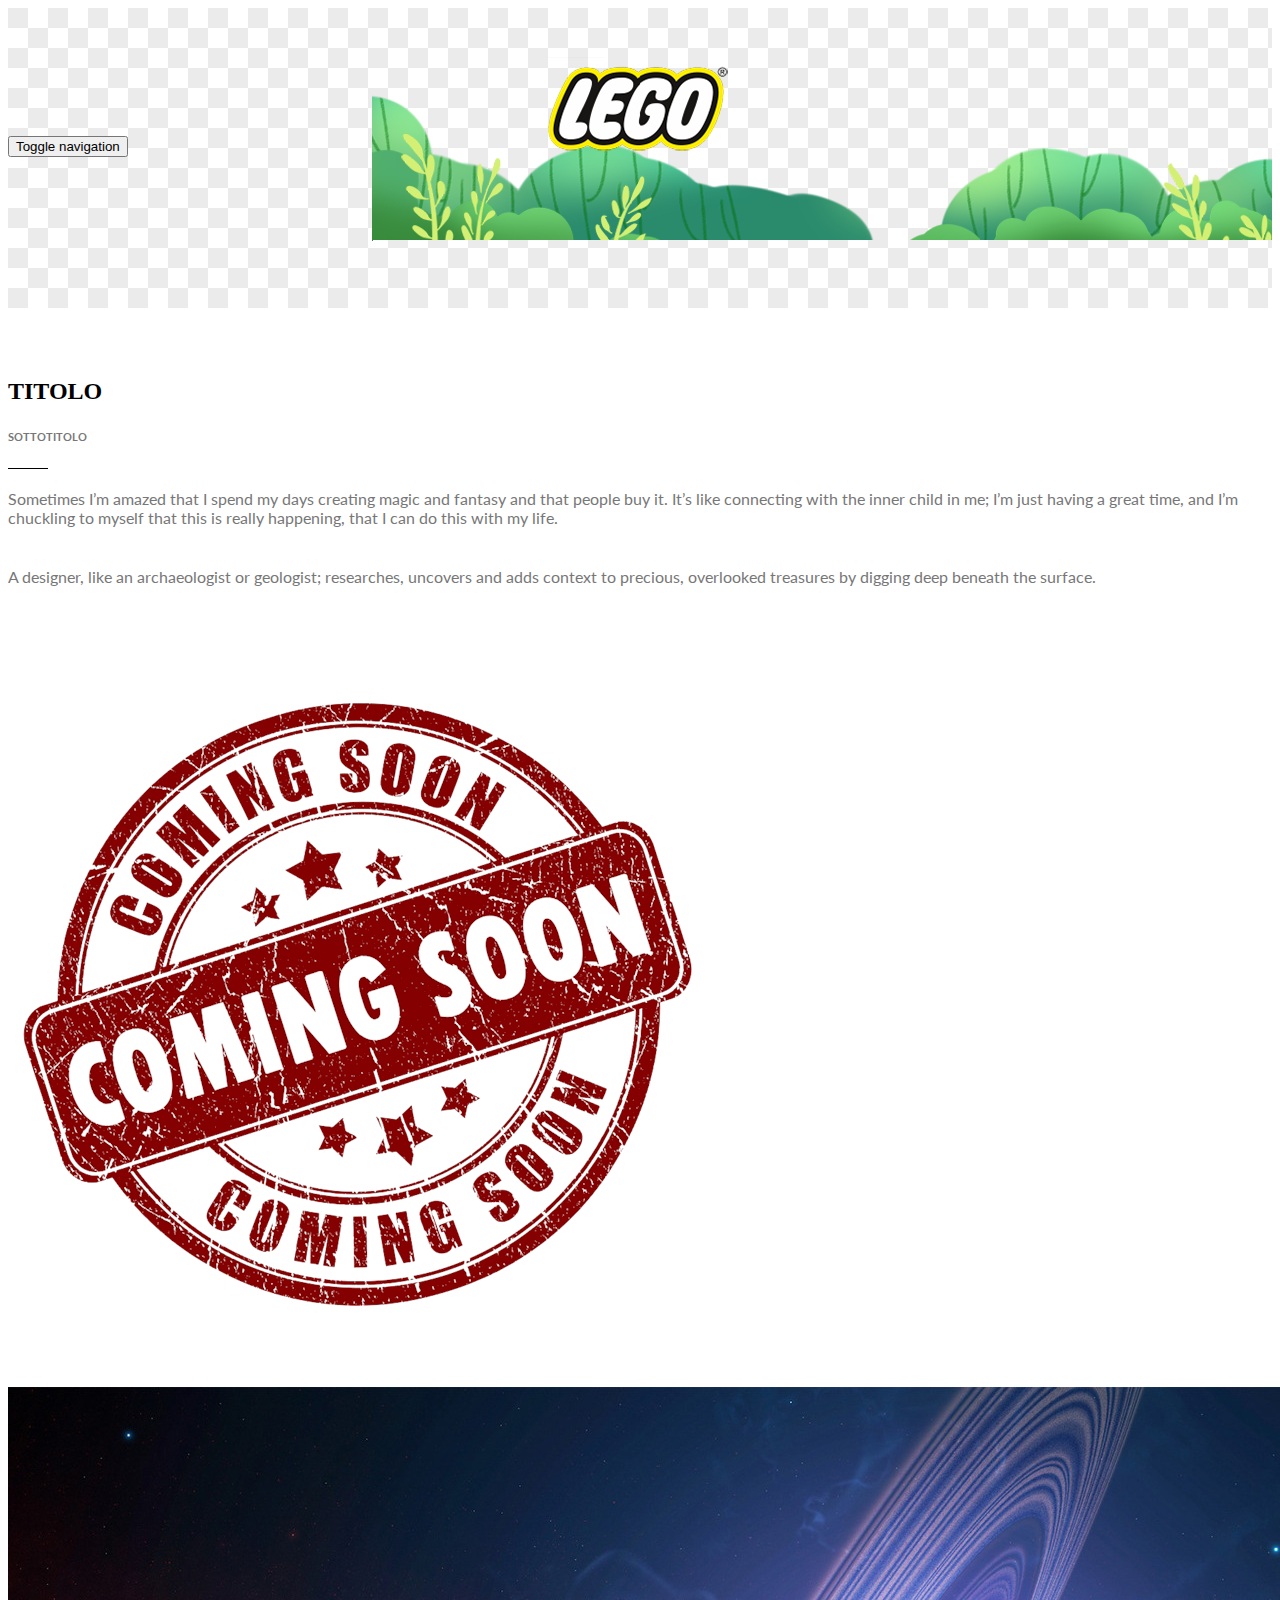
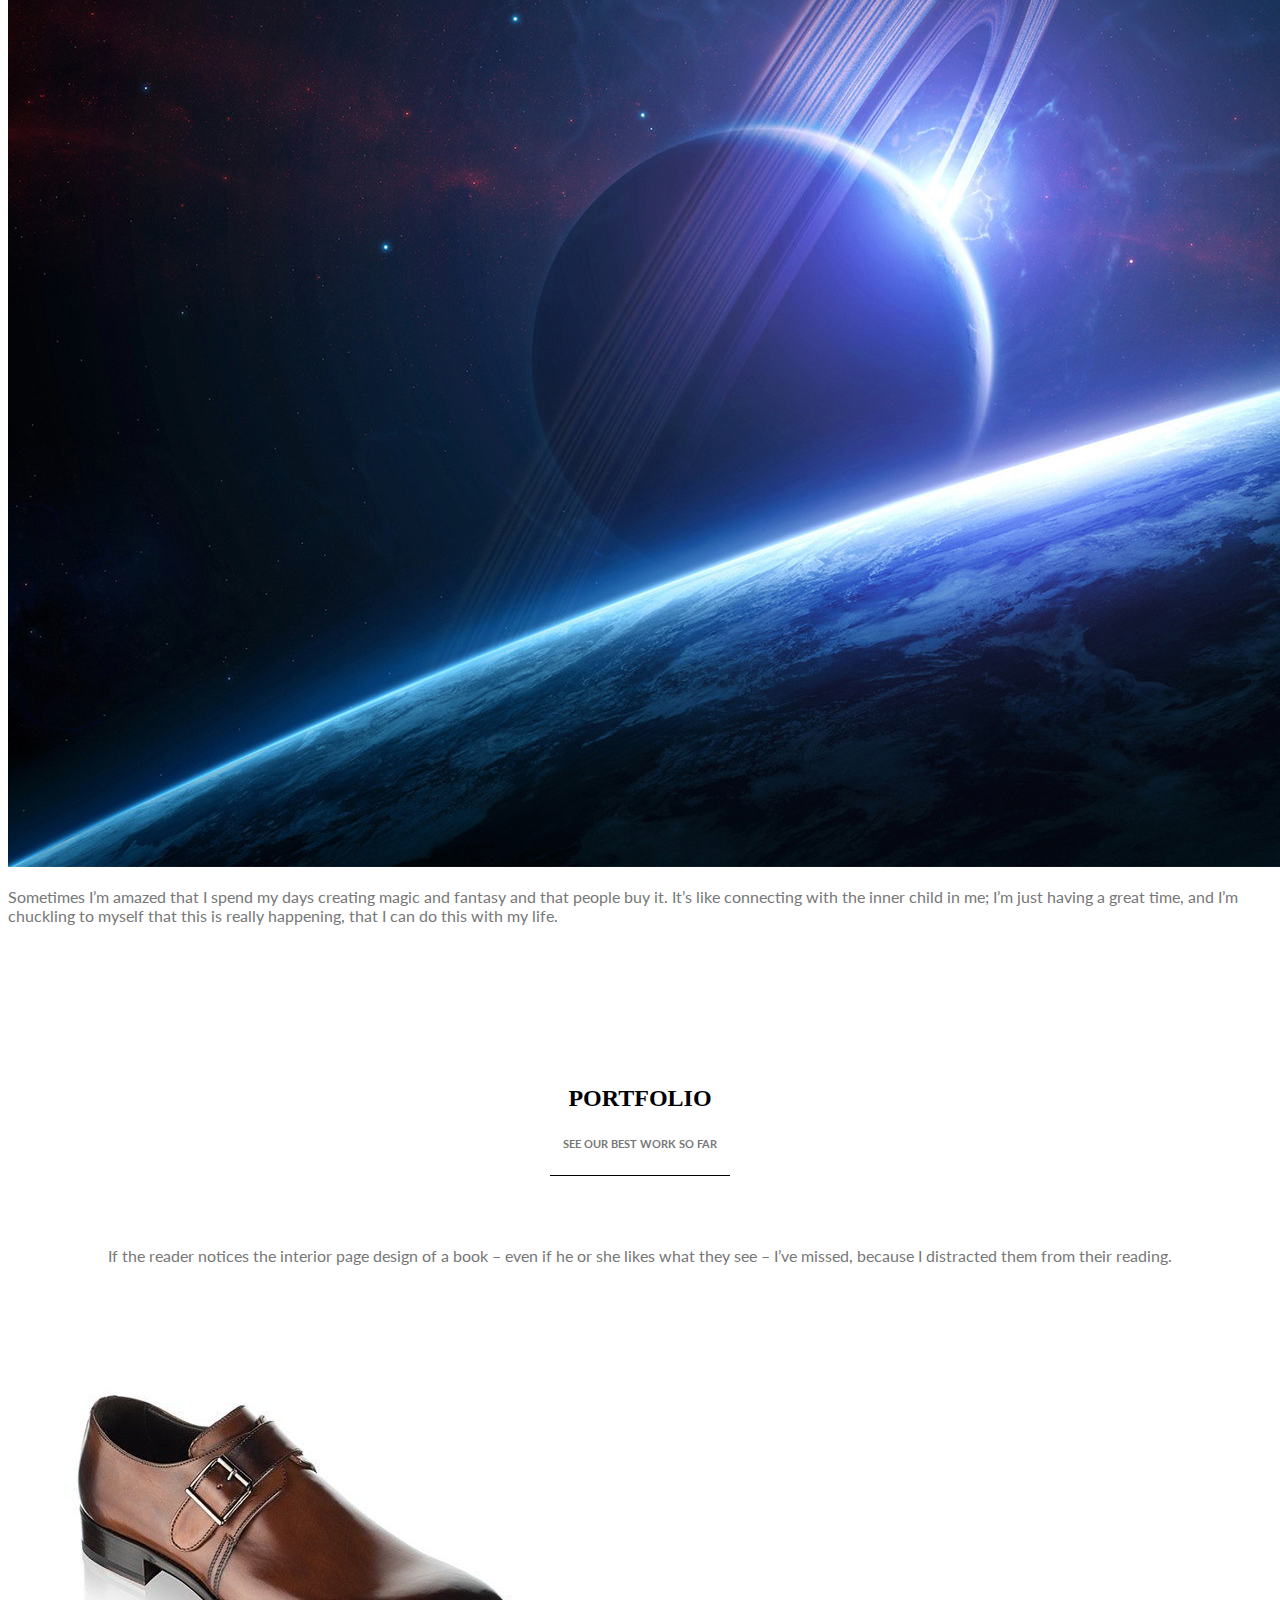
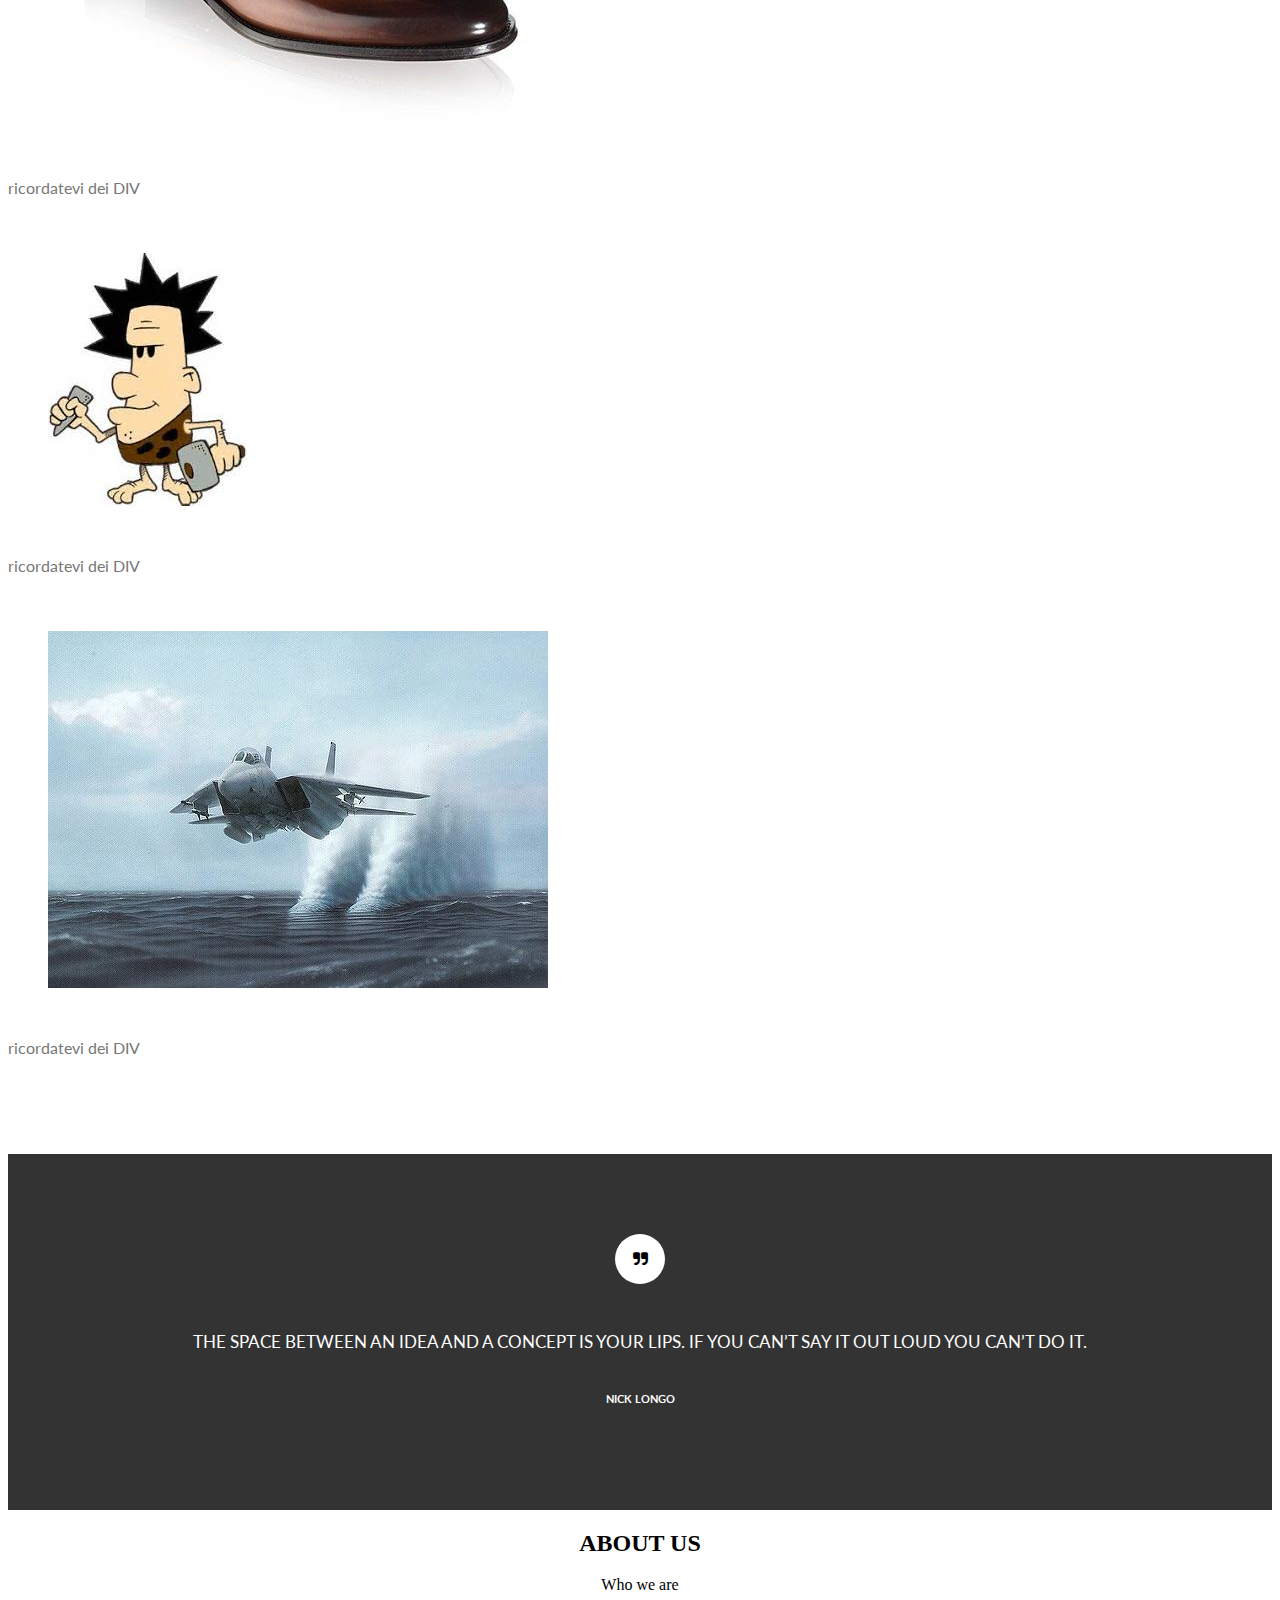
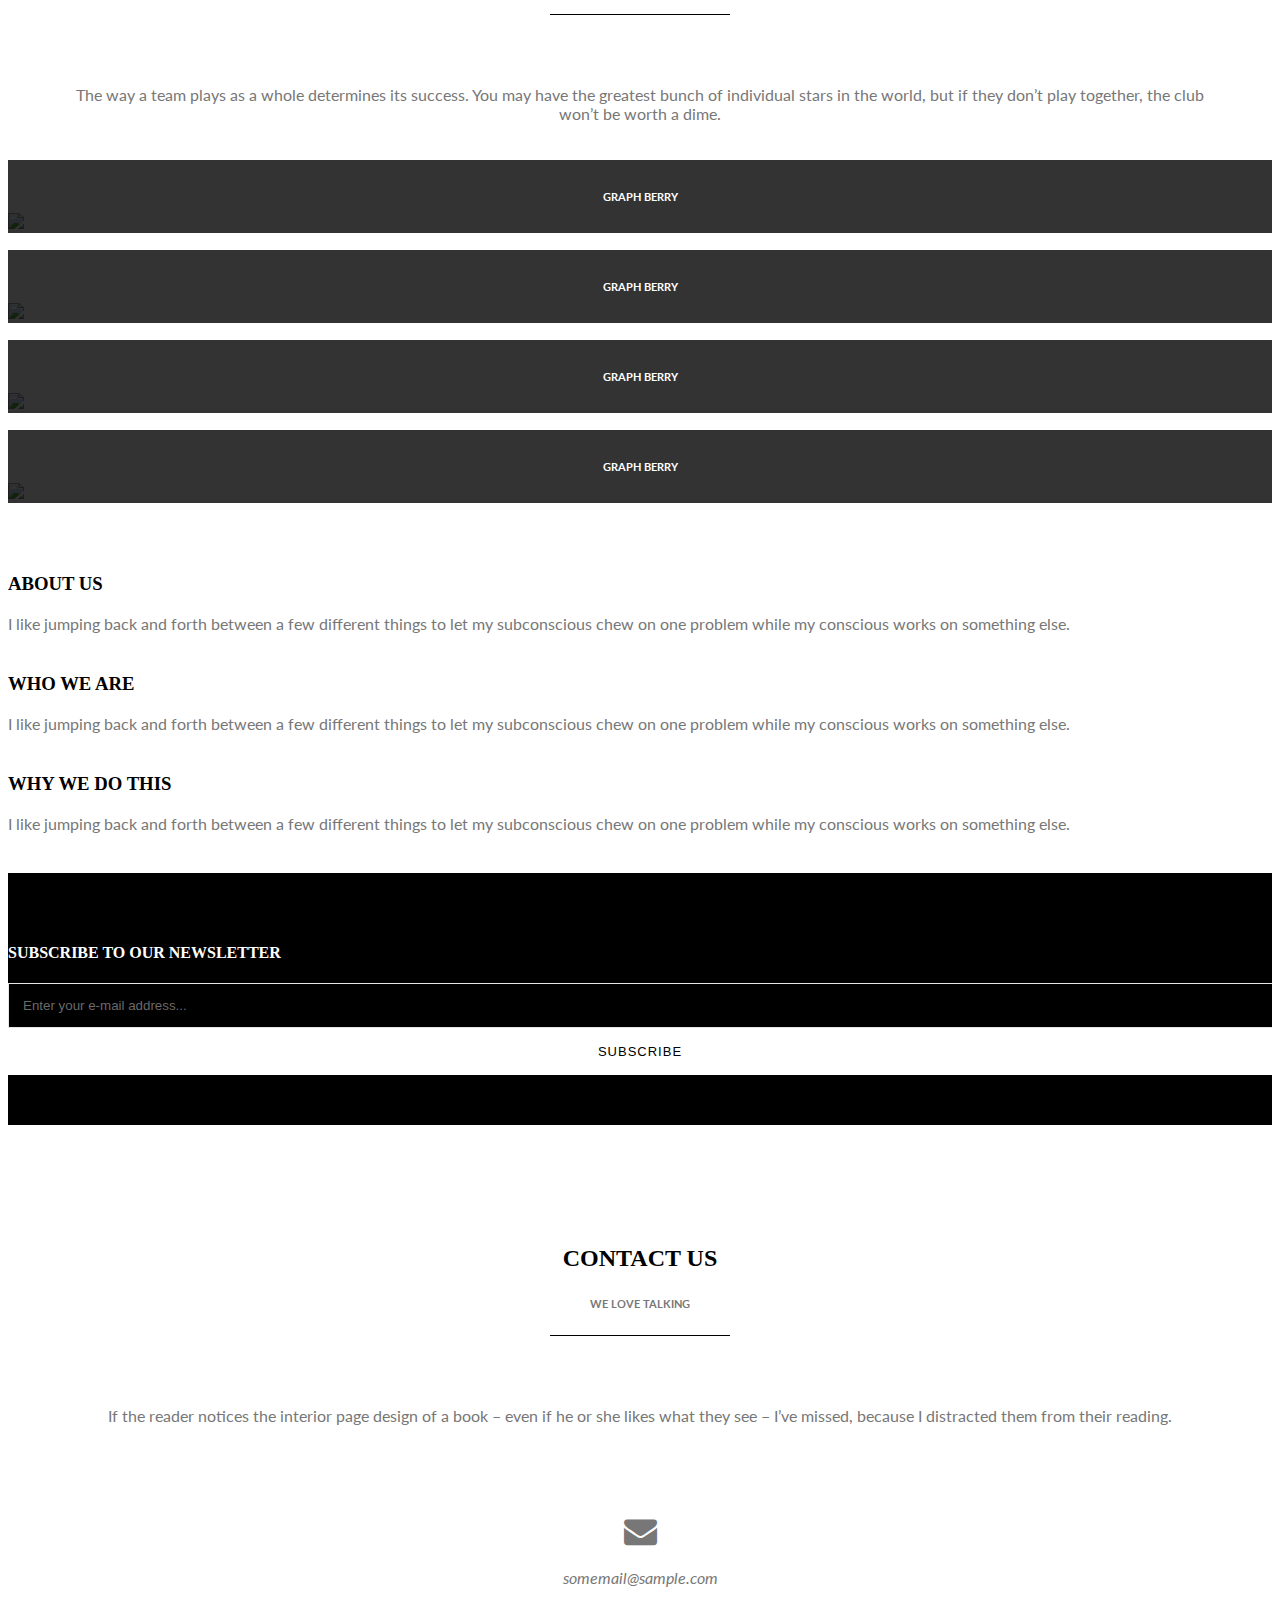
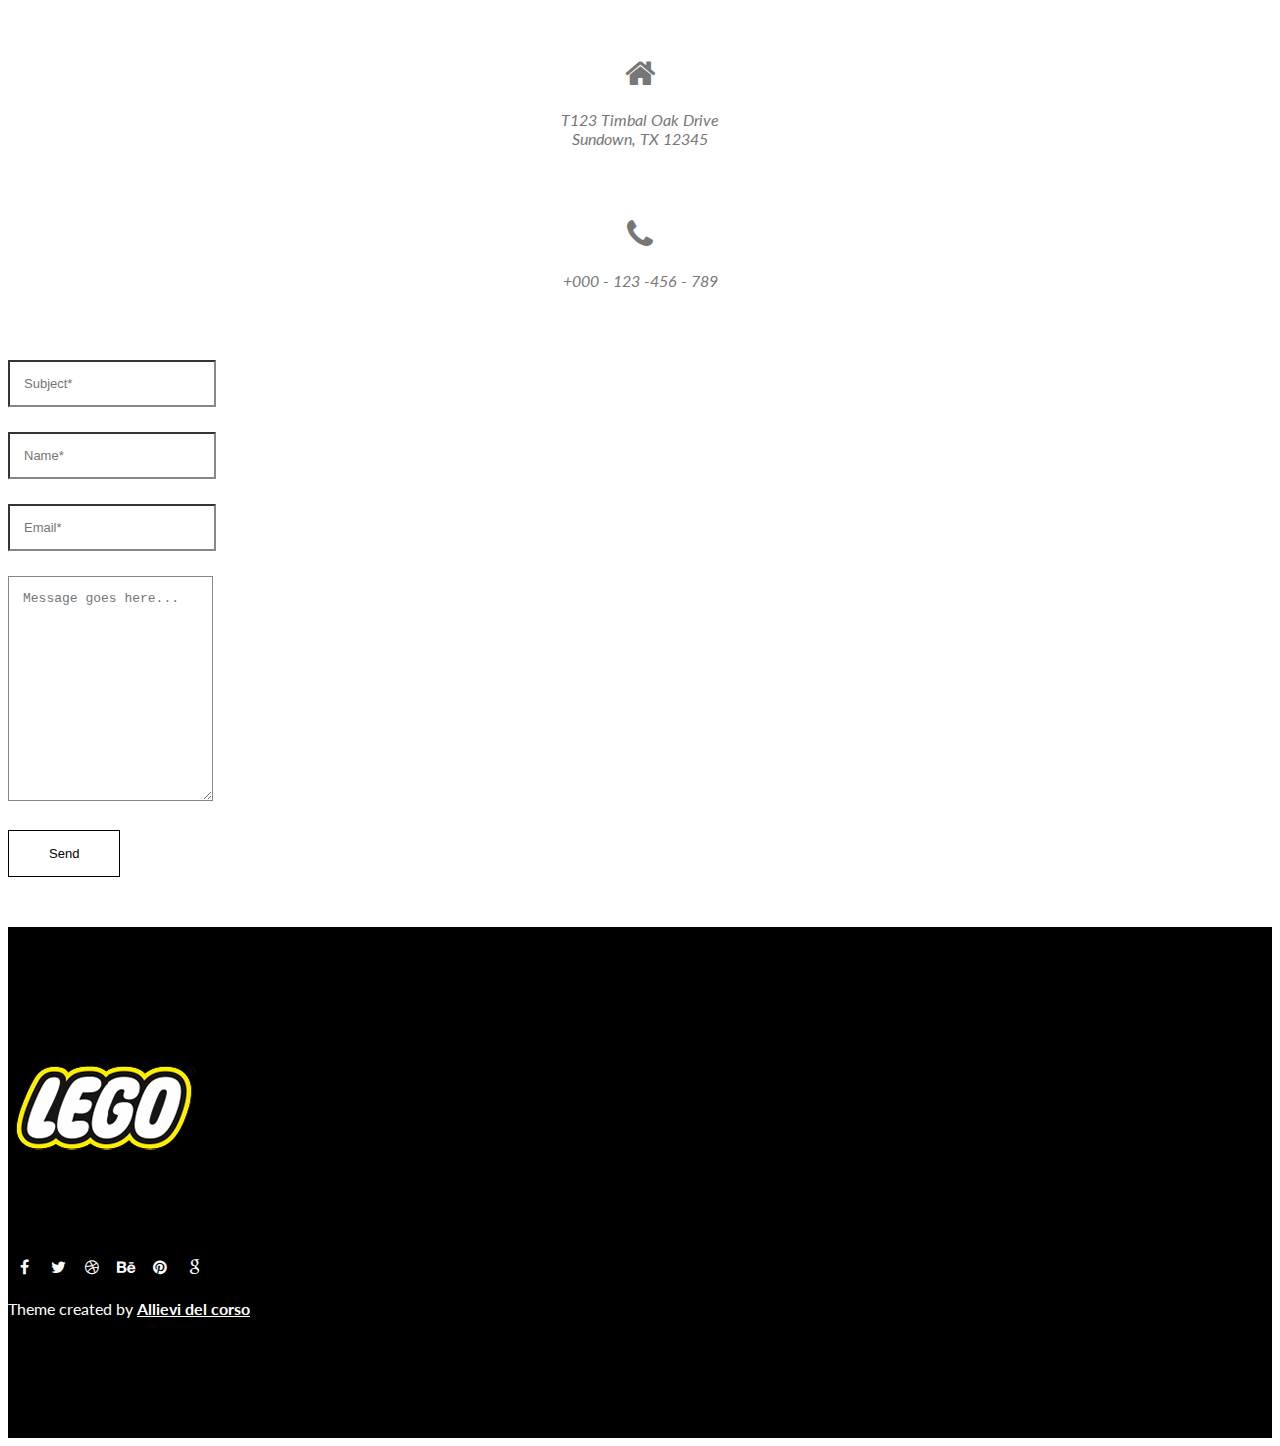
==== ew_website/index.html @ 73bfd992 "Add files via upload" ====
<!--
 * Design by Corso Esperto WEB
 * Author: allievi del corso
 * Author URL: #
 * License: http://graphberry.com/pages/license
-->
<!DOCTYPE html>
<html lang="en">
<head>

  <!-- Basic Page Needs
  –––––––––––––––––––––––––––––––––––––––––––––––––– -->
    <title>EW - Esperto WEB</title>
  <meta charset="utf-8">
    <meta http-equiv="X-UA-Compatible" content="IE=edge">
	<meta name="viewport" content="width=device-width, initial-scale=1">
    <meta name="description" content="Free singlepage web template created by Corso WEB">
    <meta name="keywords" content="HTML5, Bootstrap 3, CSS3, javascript, PHP, Responsive, Mobile">
    <meta name="author" content="#"/>
  <link rel="stylesheet" href="https://maxcdn.bootstrapcdn.com/bootstrap/3.3.5/css/bootstrap.min.css" integrity="sha512-dTfge/zgoMYpP7QbHy4gWMEGsbsdZeCXz7irItjcC3sPUFtf0kuFbDz/ixG7ArTxmDjLXDmezHubeNikyKGVyQ==" crossorigin="anonymous">
    <link href='http://fonts.googleapis.com/css?family=Lato' rel='stylesheet' type='text/css'>
    <link rel="stylesheet" type="text/css" href="css/font-awesome.css">
    <link rel="stylesheet" type="text/css" href="css/magnific-popup.css">
    <link rel="stylesheet" type="text/css" href="css/style.css">
  <!-- Favicon
  –––––––––––––––––––––––––––––––––––––––––––––––––– -->
  <link rel="icon" type="image/png" href="images/favicon.png">

</head>
<body>
<header>
    <nav class="navbar navbar-fixed-top" id="header-nav">
  <div class="container-fluid">
    <div class="navbar-header">
        <a class="navbar-brand" href="#">
            <img src="images/logo.png" alt="logo" />
        </a>
    </div>
    <div class="primary-menu">
        <button type="button" class="navbar-toggle collapsed" data-toggle="collapse" data-target="#navbar" aria-expanded="false" aria-controls="navbar">
                <span class="sr-only">Toggle navigation</span>
                <span class="icon-bar"></span>
                <span class="icon-bar"></span>
                <span class="icon-bar"></span>
        </button>
        <div id="navbar" class="navbar-collapse collapse">
             <ul class="nav navbar-nav">
                <li><a data-scroll href="#">Home</a></li>
                <li><a data-scroll href="#portfolio">corso</a></li>
                <li><a data-scroll href="#about">argomenti</a></li>
                <li><a data-scroll href="#contact">la classe</a></li>
				<li><a data-scroll href="#contact">palermocorsi</a></li>
            </ul>
        </div>
    </div>
    
  </div>
</nav> 
</header>
  <!-- Primary Page Layout
  –––––––––––––––––––––––––––––––––––––––––––––––––– -->
  <div class="container">
    <section id="about" class="no-padding">
    <div class="container">
        <div class="row">
            <div class="col-md-6 section-text">
                <div class="title title-left">
                    <h2>TITOLO</h2>
                    <h6>sottotitolo</h6>
                    <div class="divider divider-sm"></div>
                </div>
					<p>Sometimes I’m amazed that I spend my days creating magic and fantasy and that people buy it. It’s like connecting with the inner child in me; I’m just having a great time, and I’m chuckling to myself that this is really happening, that I can do this with my life.</p>
					<p>A designer, like an archaeologist or geologist; researches, uncovers and adds context to precious, overlooked treasures by digging deep beneath the surface.</p>
                </div>
            <div class="col-md-6">
                <img src="images/image01.png" class="img-responsive">
            </div>
        </div>
    </div>
</section>
<section>
<img src="images/image02.jpg" class="img-responsive">
<p>Sometimes I’m amazed that I spend my days creating magic and fantasy and that people buy it. It’s like connecting with the inner child in me; I’m just having a great time, and I’m chuckling to myself that this is really happening, that I can do this with my life.</p>
</section>
<section class="portfolio" id="portfolio">
    <div class="col-md-8 col-md-offset-2">
        <div class="title text-center">
            <h2>Portfolio</h2>
            <h6>See our best work so far</h6>
            <div class="divider divider-lg"></div>
            <p>If the reader notices the interior page design of a book – even if he or she likes what they see – I’ve missed, because I distracted them from their reading.</p>
        </div>
    </div>
    <div class="container" id="portfolio-grid">
        <div class="row">
            <figure class="mix all devices col-md-4 col-sm-6" >
                <img class="img-responsive" src="images/image03.jpg" alt="" />
            </figure>
			<p>ricordatevi dei DIV</p>
            <figure class="mix all frames col-md-4 col-sm-6" >
                <img class="img-responsive" src="images/image04.jpg" alt="" />
            </figure>
            <p>ricordatevi dei DIV</p>
			<figure class="mix all templates col-md-4 col-sm-6" >
                <img class="img-responsive" src="images/image05.jpg" alt="" />
            </figure>
			<p>ricordatevi dei DIV</p>
        </div>
    </div>
</section>
<section id="about">
    <div class="testimonial">
        <div class="mask">
            <div class="container">
                <div class="row">
                    <div class="col-md-8 col-md-offset-2">
                        <div class="single-testimonial">
                            <i class="fa fa-quote-right"></i>
                            <p>The space between an idea and a concept is your lips. If you can’t say it out loud you can’t do it.</p>
                            <h6>NICK LONGO </h6>
                        </div>  
                    </div> 
                </div>
            </div>
        </div>
    </div>
    <div class="container">
        <div class="row">
            <div class="col-md-8 col-md-offset-2">
                <div class="title">
                    <h2>About us</h2>
                    <span>Who we are</span>
                    <div class="divider divider-lg"></div>
                    <p>The way a team plays as a whole determines its success. You may have the greatest bunch of individual stars in the world, but if they don’t play together, the club won’t be worth a dime.</p>
                </div>
            </div>
        </div>
        <div class="row team">
            <div class="col-md-3 col-sm-6">
                <div class="team-member">
                    <img src="img/team/img1.jpg" class="img-responsive">
                    <h6>Graph Berry</h6>
                </div>
            </div>
            <div class="col-md-3 col-sm-6">
                <div class="team-member">
                    <img src="img/team/img2.jpg" class="img-responsive">
                    <h6>Graph Berry</h6>
                </div>
            </div>
            <div class="col-md-3 col-sm-6">
                <div class="team-member">
                    <img src="img/team/img3.jpg" class="img-responsive">
                    <h6>Graph Berry</h6>
                </div>
            </div>
            <div class="col-md-3 col-sm-6">
                <div class="team-member">
                    <img src="img/team/img4.jpg" class="img-responsive">
                    <h6>Graph Berry</h6>
                </div>
            </div>
        </div>
        <div class="row">
            <div class="col-md-4">
                <h3>About Us</h3>
                <p>I like jumping back and forth between a few different things to let my subconscious chew on one problem while my conscious works on something else.</p>
            </div>
            <div class="col-md-4">
                <h3>Who We Are</h3>
                <p>I like jumping back and forth between a few different things to let my subconscious chew on one problem while my conscious works on something else.</p>
            </div>
            <div class="col-md-4">
                <h3>Why We Do This</h3>
                <p>I like jumping back and forth between a few different things to let my subconscious chew on one problem while my conscious works on something else.</p>
            </div>
        </div>
    </div>
    <div class="call-to-action">
        <div class="container">
            <div class="row">
                <div class="col-md-10 col-md-offset-1">
                    <h4>Subscribe to our newsletter</h4>
                    <div class="row">
                        <form method="post" action="subscribe.php" role="form" class="form-inline">
                            <div class="col-md-9">
                                <input type="email" required="" placeholder="Enter your e-mail address..." class="subscribe-input" name="email">
                            </div>
                            <div class="col-md-3">
                                <button type="submit" class="btn btn-cta">Subscribe</button>
                            </div>
                        </form>
                    </div>
                </div>
            </div>
        </div>
    </div>
</section>
<section id="contact">
    <div class="container">
        <div class="row">
            <div class="col-md-8 col-md-offset-2">
                <div class="title text-center">
                    <h2>Contact Us</h2>
                    <h6>We love talking</h6>
                    <div class="divider divider-lg"></div>
                    <p>If the reader notices the interior page design of a book – even if he or she likes what they see – I’ve missed, because I distracted them from their reading.</p>
                </div>
            </div>
        </div>
        <div class="row">
            <address class="col-md-4">
             <i class="fa fa-envelope"></i>
             <span>somemail@sample.com</span>
         </address>
         <address class="col-md-4">
            <span>
                <i class="fa fa-home"></i>
                T123 Timbal Oak Drive<br>
                Sundown, TX 12345
            </span>
        </address>
        <address>
            <i class="fa fa-phone"></i>
            <span>+000 - 123 -456 - 789</span>
        </address>
    </div>
    <form>
        <div class="row">
            <div class="col-md-6">
                <div class="form-group">
                    <input type="text" name="subject" class="form-control" placeholder="Subject*">
                </div>
                <div class="form-group">
                    <input type="text" name="name" class="form-control" placeholder="Name*">
                </div>
                <div class="form-group">
                    <input type="email" name="email" class="form-control" placeholder="Email*">
                </div>
            </div>
            <div class="col-md-6">
                <div class="form-group">
                    <textarea class="form-control" placeholder="Message goes here..."></textarea>
                </div>
            </div>
        </div>
        <div class="row">
            <div class="col-md-12 text-right">
                <button type="submit" class="btn btn-primary">Send</button>
            </div>
        </div>
    </form>
</div>
</section>
  </div>
<footer>
    <div class="container">
        <div class="row">
            <div class="col-md-12 text-center">
            <img src="images/logo.png" class="logo-footer" />
                <ul class="social">
                    <li class="wow bounceIn"><a href="#" target="_blank"><i class="fa fa-facebook"></i></a></li>
                    <li class="wow bounceIn" data-wow-delay="0.1s"><a href="#" target="_blank"><i class="fa fa-twitter"></i></a></li>
                    <li class="wow bounceIn" data-wow-delay="0.2s"><a href="#" target="_blank"><i class="fa fa-dribbble"></i></a></li>
                    <li class="wow bounceIn" data-wow-delay="0.3s"><a href="#" target="_blank"><i class="fa fa-behance"></i></a></li>
                    <li class="wow bounceIn" data-wow-delay="0.4s"><a href="#" target="_blank"><i class="fa fa-pinterest"></i></a></li>
                    <li class="wow bounceIn" data-wow-delay="0.5s"><a href="#" target="_blank"><i class="fa fa-google"></i></a></li>
                </ul>
                <p>Theme created by <a href="#" target="_blank">Allievi del corso</p>
            </div>
        </div>
    </div>
</footer>
<script src="http://code.jquery.com/jquery-1.11.0.min.js"></script>
<script src="js/jquery.mixitup.js"></script>
<script type="text/javascript" src="js/jquery.magnific-popup.min.js"></script>
<script src="https://maxcdn.bootstrapcdn.com/bootstrap/3.3.5/js/bootstrap.min.js" integrity="sha512-K1qjQ+NcF2TYO/eI3M6v8EiNYZfA95pQumfvcVrTHtwQVDG+aHRqLi/ETn2uB+1JqwYqVG3LIvdm9lj6imS/pQ==" crossorigin="anonymous"></script>
<script type="text/javascript" src="js/smooth-scroll.js"></script>
<script src="js/custom.js"></script>
<!-- End Document
  –––––––––––––––––––––––––––––––––––––––––––––––––– -->
</body>
</html>
---- ew_website/css/style.css ----
a {
	color: #000;
}

a:hover, a:focus{
	color: #000;
}

p{
	margin-bottom: 40px;
}

p,h6, address{
	font-family: 'Lato', sans-serif;
	color: #777;
}

h1,h2,h3,h4,h5,h6{
	text-transform: uppercase;
}
header{
	height: 300px;
	text-align: center;
	margin-bottom: 0;
	position: relative;
	background-image: url(../images/header.png);
	background-repeat: no-repeat;
	background-size: cover;
}

section{
	padding: 50px 0;
}

section.no-padding{
	padding: 0;
}

figure{
	margin-bottom: 30px;
}

.container{
	position: relative;
}

.form-control{
	border-radius: 0;
	-webkit-box-shadow: none;
	box-shadow: none;
	-webkit-transition: none;
	-o-transition: none;
	transition: none;
	border-color: #8a8587;
	padding: 14px;
	font-size: 13px;
	height: auto;
	margin-bottom: 25px;
}

.form-control:focus {
    border-color: #000;
    outline: 0;
    -webkit-box-shadow: none;
    box-shadow: none;
}



textarea.form-control{
	height: 195px;
}

.title{
	text-align: center;
}
.title-left{
	text-align: left;
}

.title p{
	padding: 50px;
}

.section-text{
	padding: 50px 0;
}

.navbar-header{
	height: 90px;
}

.navbar-wooster{
	background: #fff;
	height: 70px;
}

.navbar-wooster .navbar-brand{
	padding-top: 8px;
}

.navbar-wooster .navbar-brand img{
	height: 50px;
}

.navbar-wooster .primary-menu{
	margin-top: 0;
	margin-left: -15px;
	margin-right: -15px;
}

.navbar-wooster .navbar-collapse{
	background-color: #fff;
}

.navbar-wooster .navbar-header{
	height: 50px;
}

.navbar-toggle{
	display: block !important;
	margin-top: 20px;
}

.navbar-toggle .icon-bar{
	background: #000;

}

.main-head h1{
	text-transform: uppercase;
	font-size: 45px;	
	position: relative;
	line-height: 1.4em;
	margin-bottom: 40px;
}

.main-head span{
	margin-bottom: 20px;
	margin-top:20px;
	font-size: 13px;
	display: block;

}

.main-head{
	text-transform: uppercase;
	width: 100%;
	position: absolute;
	top: 50%;
	-webkit-transform: translate(0,-50%);
	-moz-transform: translate(0,-50%);
	-ms-transform: translate(0,-50%);
	-o-transform: translate(0,-50%);
	transform: translate(0,-50%);
}



.divider{
	width: 80px;
	background: #000;
	height: 1px;
	display: block;
	margin:20px auto;
}

.divider.divider-sm{
	width: 40px;
	margin: 20px 0;
}

.divider.divider-lg{
	width: 180px;
}

.btn{
	border-radius: 0;
	font-size: 13px;
	padding: 15px 40px;
	transition: all 0.3s;
}

.btn-lg{
	padding: 25px 50px;
}

.btn-lg.btn-primary{
	border-width: 2px;
}

.btn-primary{
	background: transparent;
	border:1px solid #000;
	color: #000;
}

.btn-primary:hover,
.btn-primary:active,
.btn-primary:active:hover,
.btn-primary:focus{
	background: #000;
	color: #fff;
	border-color:#000;
}

.call-to-action{
	background: #000;
	color: #fff;
	padding: 50px 0;
}

.video{
	background-image: url(../img/keyboard.jpg);
	background-repeat: no-repeat;
	background-position: center;
	background-size: cover;
	height: 500px;
	color: #fff;
	position: relative;
}

.video-wrapper{
	background-color: rgba(0,0,0,0.8);
	position: absolute;
	top: 0;
	left: 0;
	width: 100%;
	height: 100%;
}

.video .fa{
	font-size: 70px;
	color: #fff;
}

.centred-container{
	position: absolute;
	width: 100%;
	text-align: center;
	top: 50%;
	-webkit-transform: translate(0,-50%);
	-moz-transform: translate(0,-50%);
	-ms-transform: translate(0,-50%);
	-o-transform: translate(0,-50%);
	transform: translate(0,-50%);
}

.video h3{
	margin-bottom: 30px;
}
.video .glyphicon{
	font-size: 70px;
}


/**********************
PORTFOLIO
***********************/
.centered-pills {
	text-align: center;
}
.centered-pills ul.nav-pills {
	display: inline-block;
	margin-bottom: 50px;
}
.centered-pills li {
	display: inline;
}
.centered-pills a {
	float: left;
}

.nav-pills > li > a{
	border-radius: 0;
	color: #000;
	border:1px solid #000;
	margin-right: 20px;
}

.nav-pills > li > a:hover,
.nav-pills > li > a:focus,
.nav-pills > li > a.active{
	background: #000	;
	border-color: #000;
	color: #fff;
}

#portfolio-grid .mix{
	display: none;
}

/******
TESTIMONIAL
**********/
.testimonial{
	
	background: url(../img/coffe.jpg) no-repeat center;
	background-size: cover;
	position: relative;
}

.mask{
	width: 100%;
	height: 100%;
	display: block;
	background: rgba(0,0,0,0.8);
	
}

.single-testimonial{
	padding: 80px 0;
	text-align: center;

}

.single-testimonial .fa{
	width: 50px;
	height: 50px;
	background-color: #fff;
	color: #000;
	margin-bottom: 30px;
	line-height: 50px;
	text-align: center;
	border-radius: 100%;
}

.testimonial p{
	font-size: 17px;
	text-transform: uppercase;
	color: #fff;
}

.testimonial h6{
	color: #fff;
}

.team-member{
	position: relative;
	margin-bottom: 70px;
}

.team-member h6{
	position: absolute;
	bottom: 0;
	left: 0;
	width: 100%;
	background: rgba(0,0,0,0.8);
	color: #fff;
	margin: 0;
	text-align: center;
	padding: 30px 0;
}


.subscribe-input{
	text-align: left;
	width: 100%;
	border: 0 none;
	background: transparent;
	opacity: 0.9;
	border: 1px solid #fff;
	padding: 14px;
}

.btn-cta{
	background-color: #fff;
	border: 1px solid #fff;
	color: #000;
	font-weight: 400;
	letter-spacing: 1px;
	margin: 0;
	padding: 15px 25px;
	text-transform: uppercase;
	width: 100%;
}

address{
	text-align: center;
	margin-bottom: 70px;
}

address .fa{
	display: block;
	font-size: 33px;
	margin-bottom: 20px;
}
/**FOOTER**/
footer{
	background: #000;
	padding: 80px 0;
}

footer,
footer p{
	color: #fff;
}

footer a{
	color: #fff;
	font-weight: bold;
}

footer a:hover{
	color: #fff;
	text-decoration: underline;
}


.logo-footer{
	margin-bottom: 40px;
}

/*******************************
SOCIAL ICONS
******************************/
ul.social{
	list-style: none;
	margin: 0 0 10px 0;
	padding: 0;
}

ul.social li{
	display: inline-block;
	width: 30px;

}

ul.social li a{
	text-decoration: none;

}


ul.social li a i{
	color: #fff;
	width: 32px;
	height: 32px;
	display: block;
	line-height: 32px;
	text-align: center;
	border-radius: 100%;
	-webkit-transition: all 0.5;
	transition: all 0.5s;
}


ul.social li a i:hover,
ul.social li a i:focus{
	
	background-color: #fff;
	color: #000;

}


/*****************************
RESPONSIVE
******************************/
@media (min-width: 768px){
	.primary-menu{
		position: relative;
		overflow: hidden;
		margin-top: 18px;
	}

	.primary-menu .navbar-nav{
		right: -75%;
		position: absolute;
		margin-top: 12px;
		opacity: 0;
		transition: 300ms all ease-in-out;
	}

	.primary-menu:hover .navbar-nav{
		right: 50px;
		opacity: 1;
	}
}

@media (max-width: 767px){

	.navbar-toggle{
		margin-top: -45px;
	}

	.navbar-wooster .navbar-toggle{
		margin-top: -25px;
		padding: 0;
	}
}
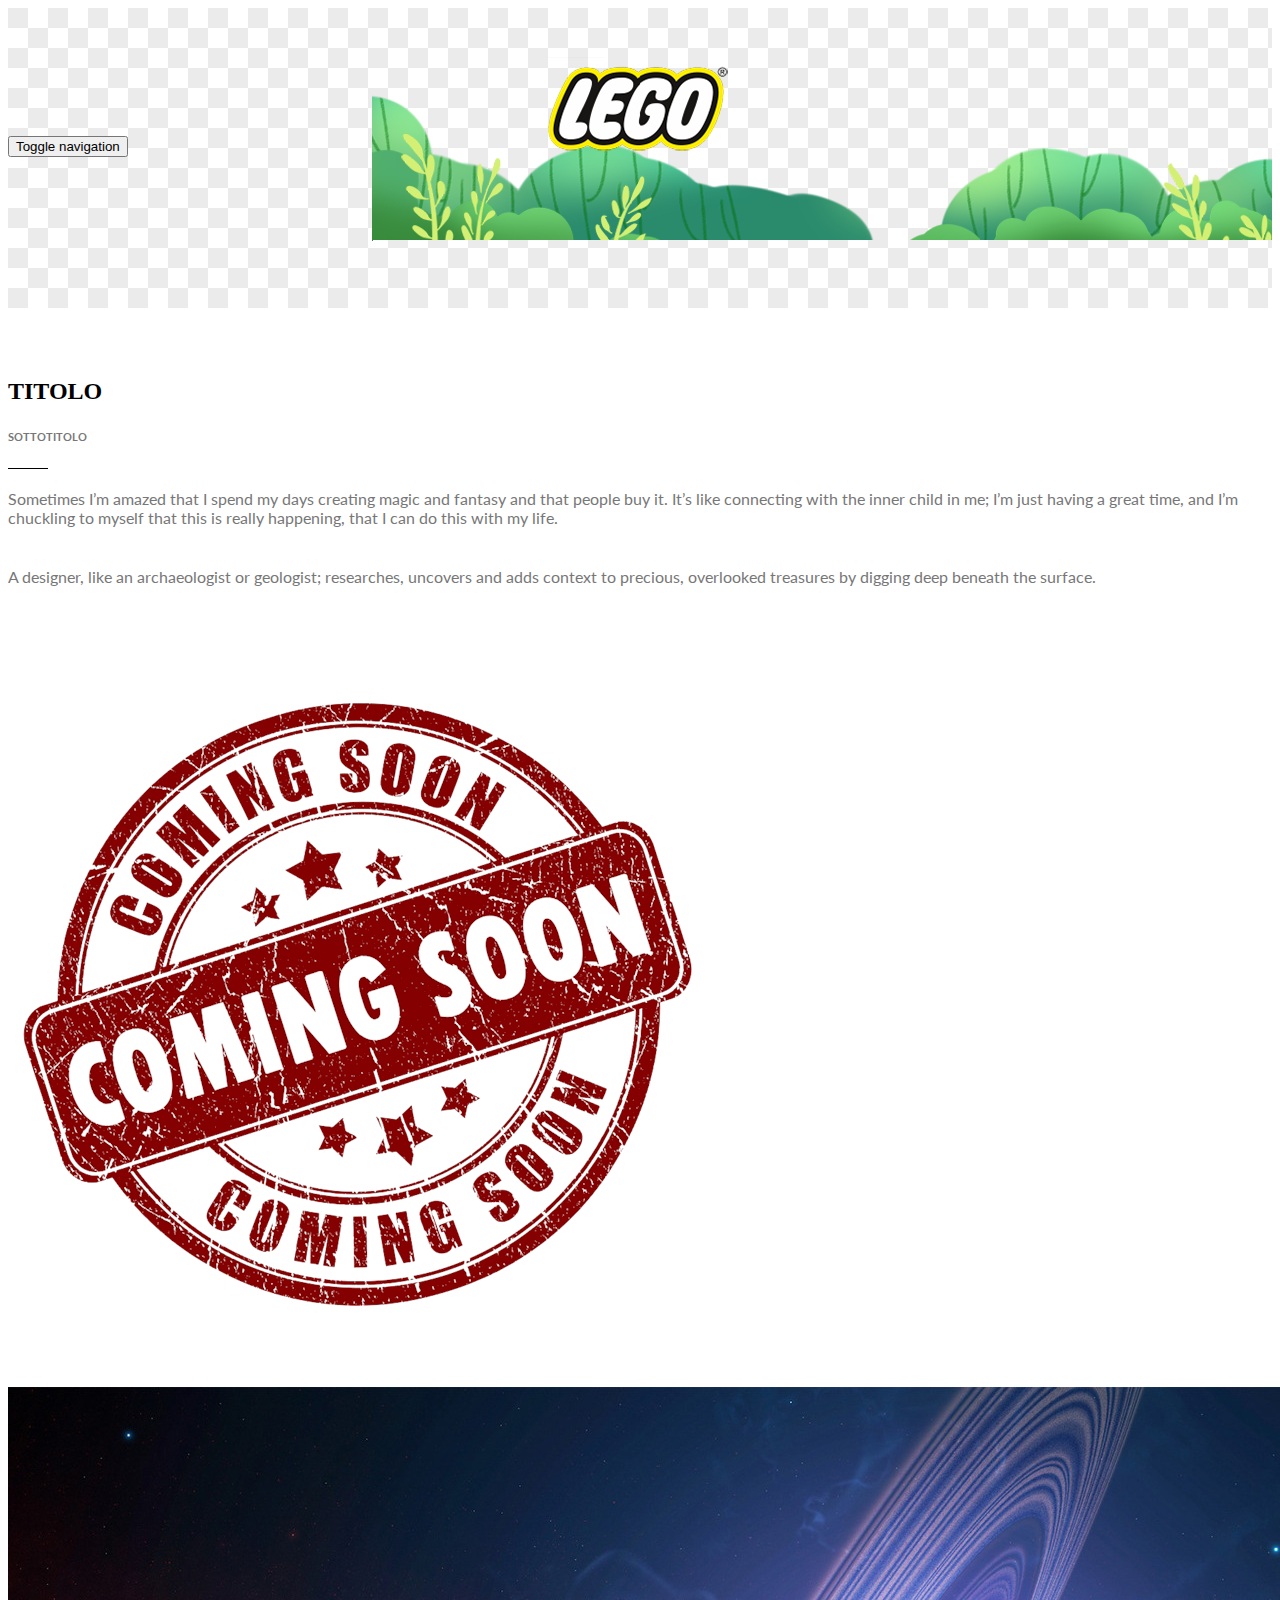
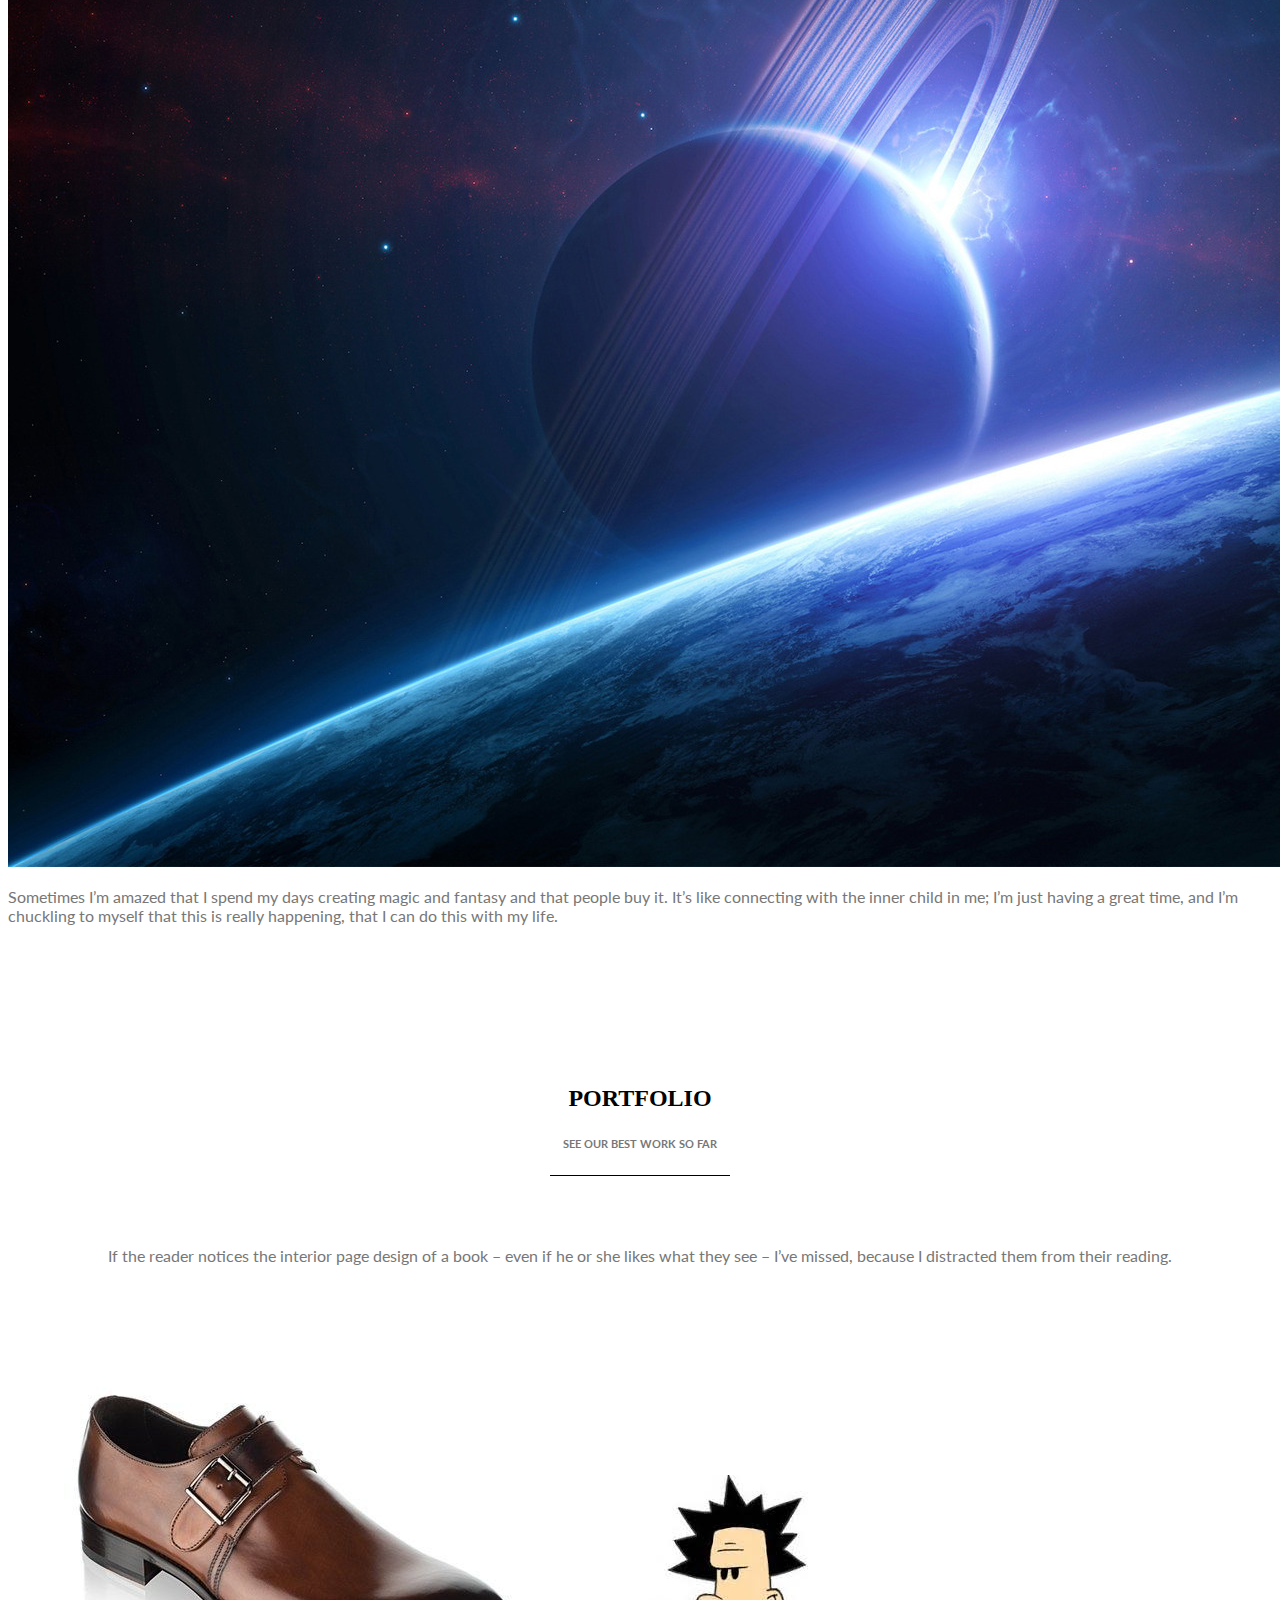
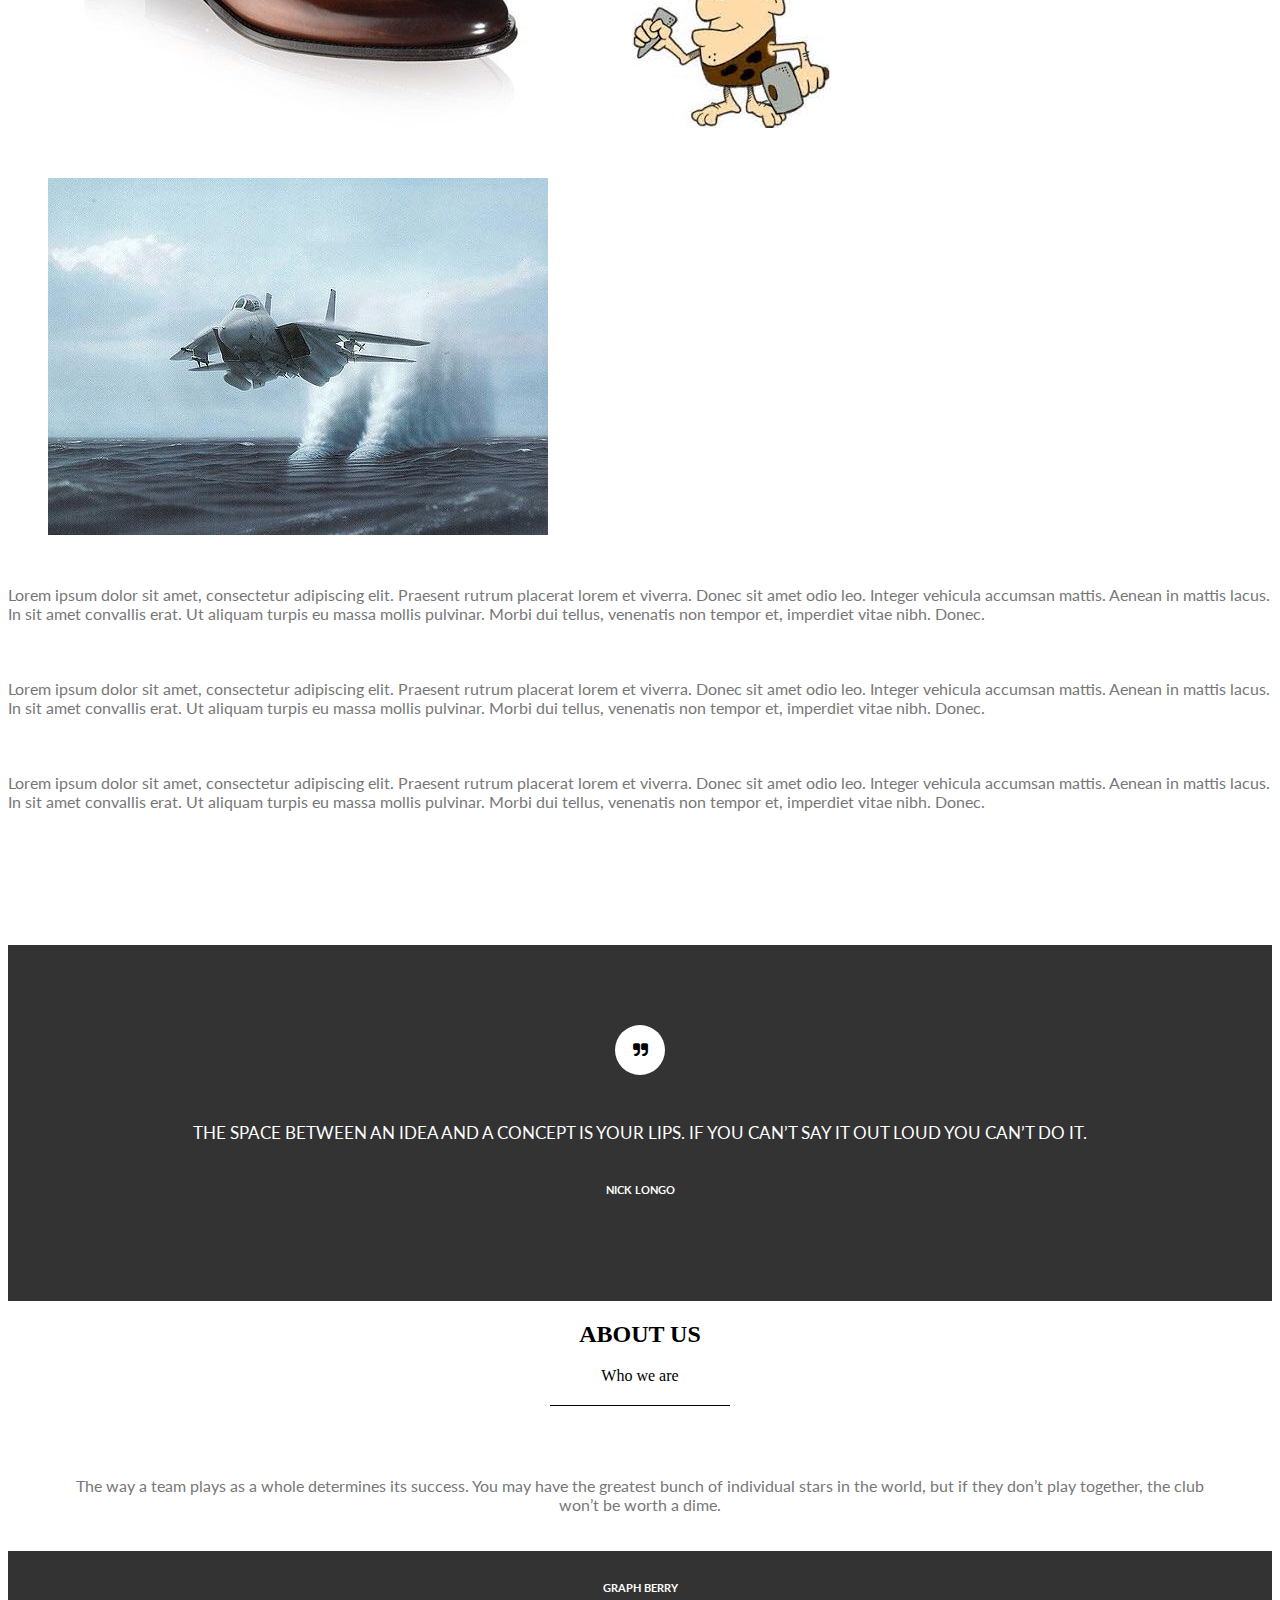
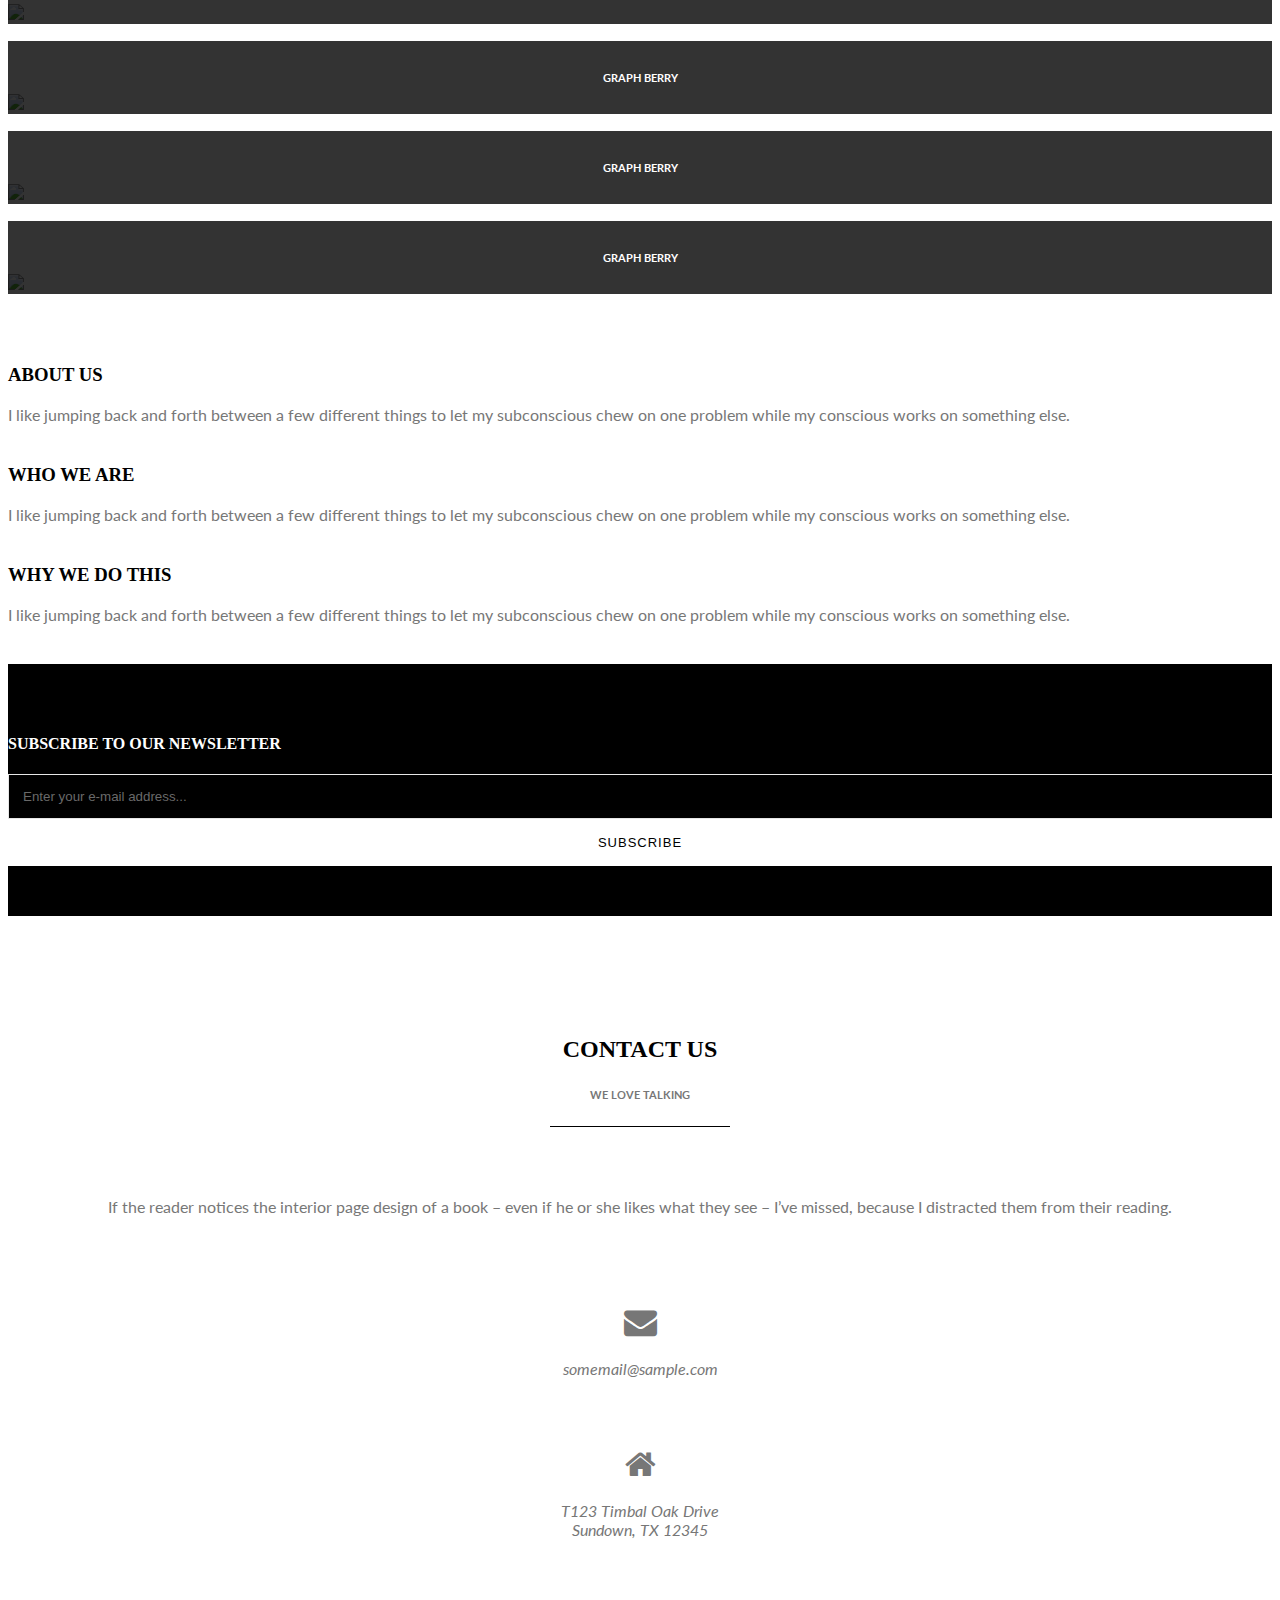
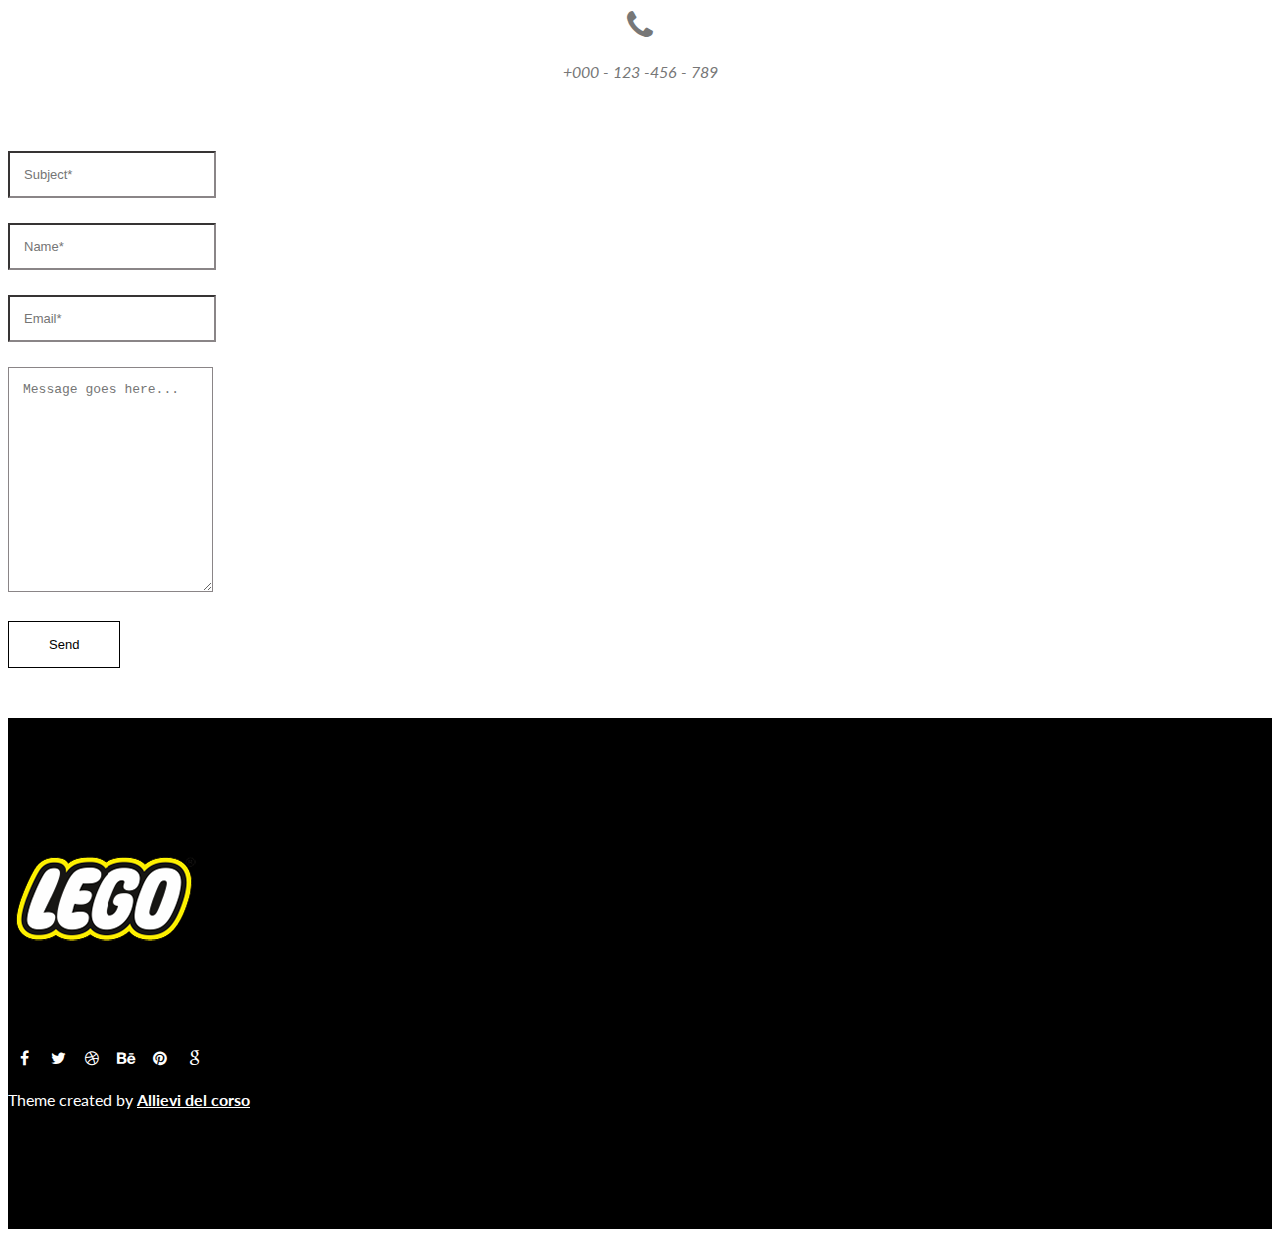
==== commit e88d1f62: "Add files via upload" ====
--- a/ew_website/index.html
+++ b/ew_website/index.html
@@ -95,16 +95,22 @@
         <div class="row">
             <figure class="mix all devices col-md-4 col-sm-6" >
                 <img class="img-responsive" src="images/image03.jpg" alt="" />
-            </figure>
-			<p>ricordatevi dei DIV</p>
-            <figure class="mix all frames col-md-4 col-sm-6" >
+            </figure>	
+			<figure class="mix all devices col-md-4 col-sm-6" >
                 <img class="img-responsive" src="images/image04.jpg" alt="" />
             </figure>
-            <p>ricordatevi dei DIV</p>
-			<figure class="mix all templates col-md-4 col-sm-6" >
+			<figure class="mix all devices col-md-4 col-sm-6" >
                 <img class="img-responsive" src="images/image05.jpg" alt="" />
             </figure>
-			<p>ricordatevi dei DIV</p>
+			<div class="mix all devices col-md-4 col-sm-">
+			<p>Lorem ipsum dolor sit amet, consectetur adipiscing elit. Praesent rutrum placerat lorem et viverra. Donec sit amet odio leo. Integer vehicula accumsan mattis. Aenean in mattis lacus. In sit amet convallis erat. Ut aliquam turpis eu massa mollis pulvinar. Morbi dui tellus, venenatis non tempor et, imperdiet vitae nibh. Donec.</p>
+            </div>
+			<div class="mix all devices col-md-4 col-sm-">
+			<p>Lorem ipsum dolor sit amet, consectetur adipiscing elit. Praesent rutrum placerat lorem et viverra. Donec sit amet odio leo. Integer vehicula accumsan mattis. Aenean in mattis lacus. In sit amet convallis erat. Ut aliquam turpis eu massa mollis pulvinar. Morbi dui tellus, venenatis non tempor et, imperdiet vitae nibh. Donec.</p>
+            </div>
+			<div class="mix all devices col-md-4 col-sm-">
+			<p>Lorem ipsum dolor sit amet, consectetur adipiscing elit. Praesent rutrum placerat lorem et viverra. Donec sit amet odio leo. Integer vehicula accumsan mattis. Aenean in mattis lacus. In sit amet convallis erat. Ut aliquam turpis eu massa mollis pulvinar. Morbi dui tellus, venenatis non tempor et, imperdiet vitae nibh. Donec.</p>
+            </div>
         </div>
     </div>
 </section>
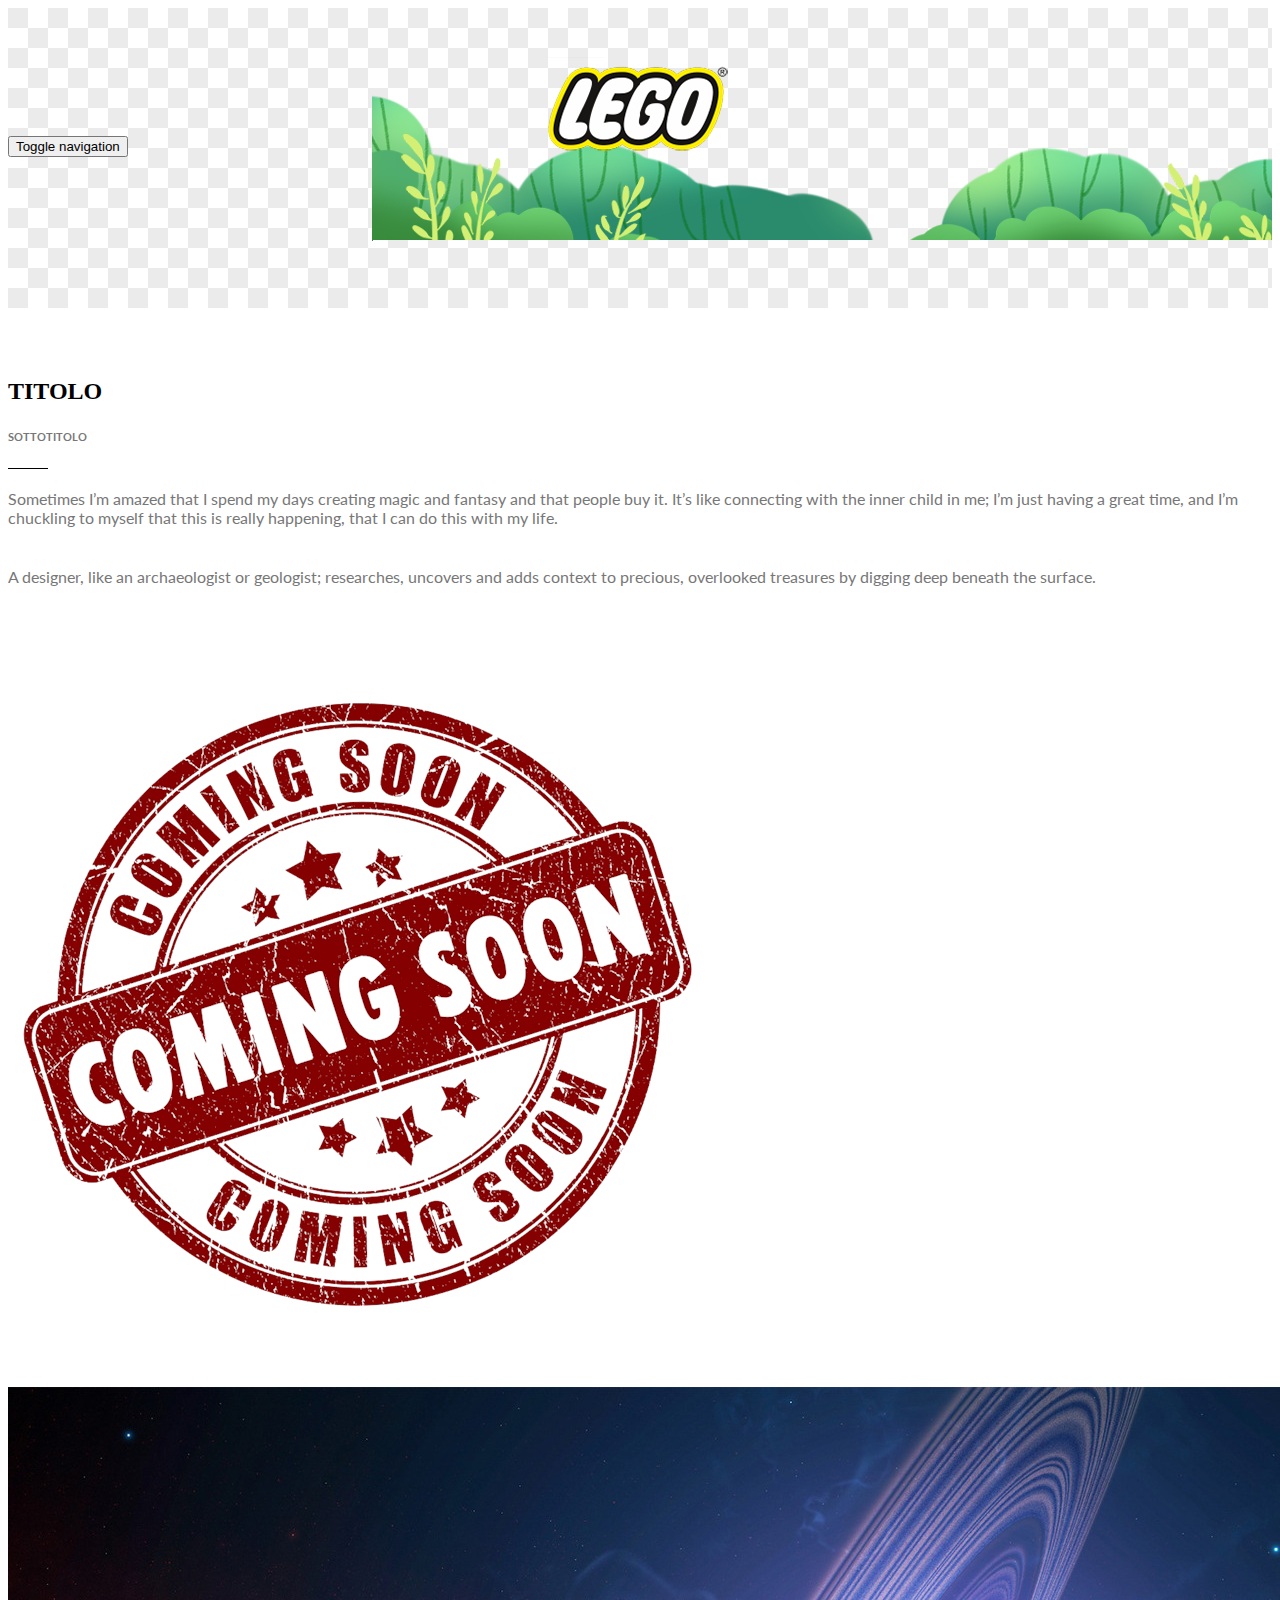
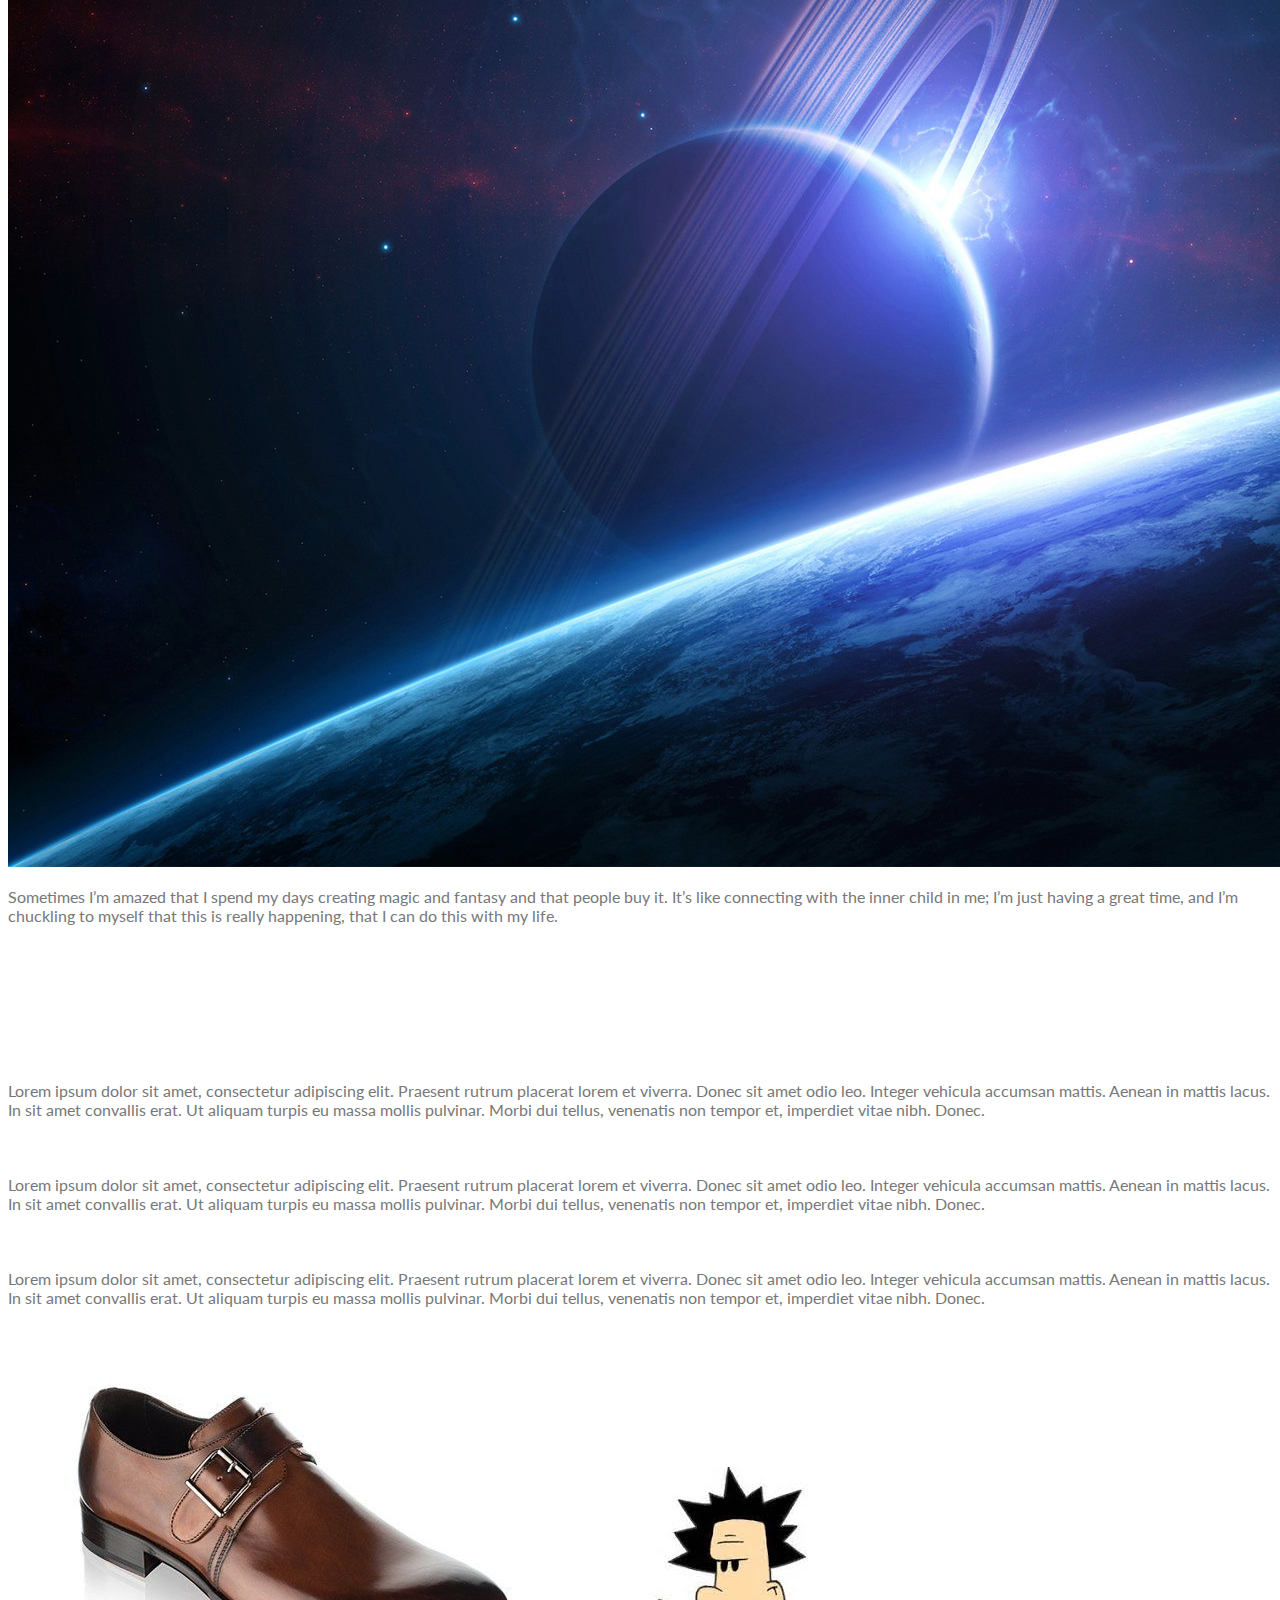
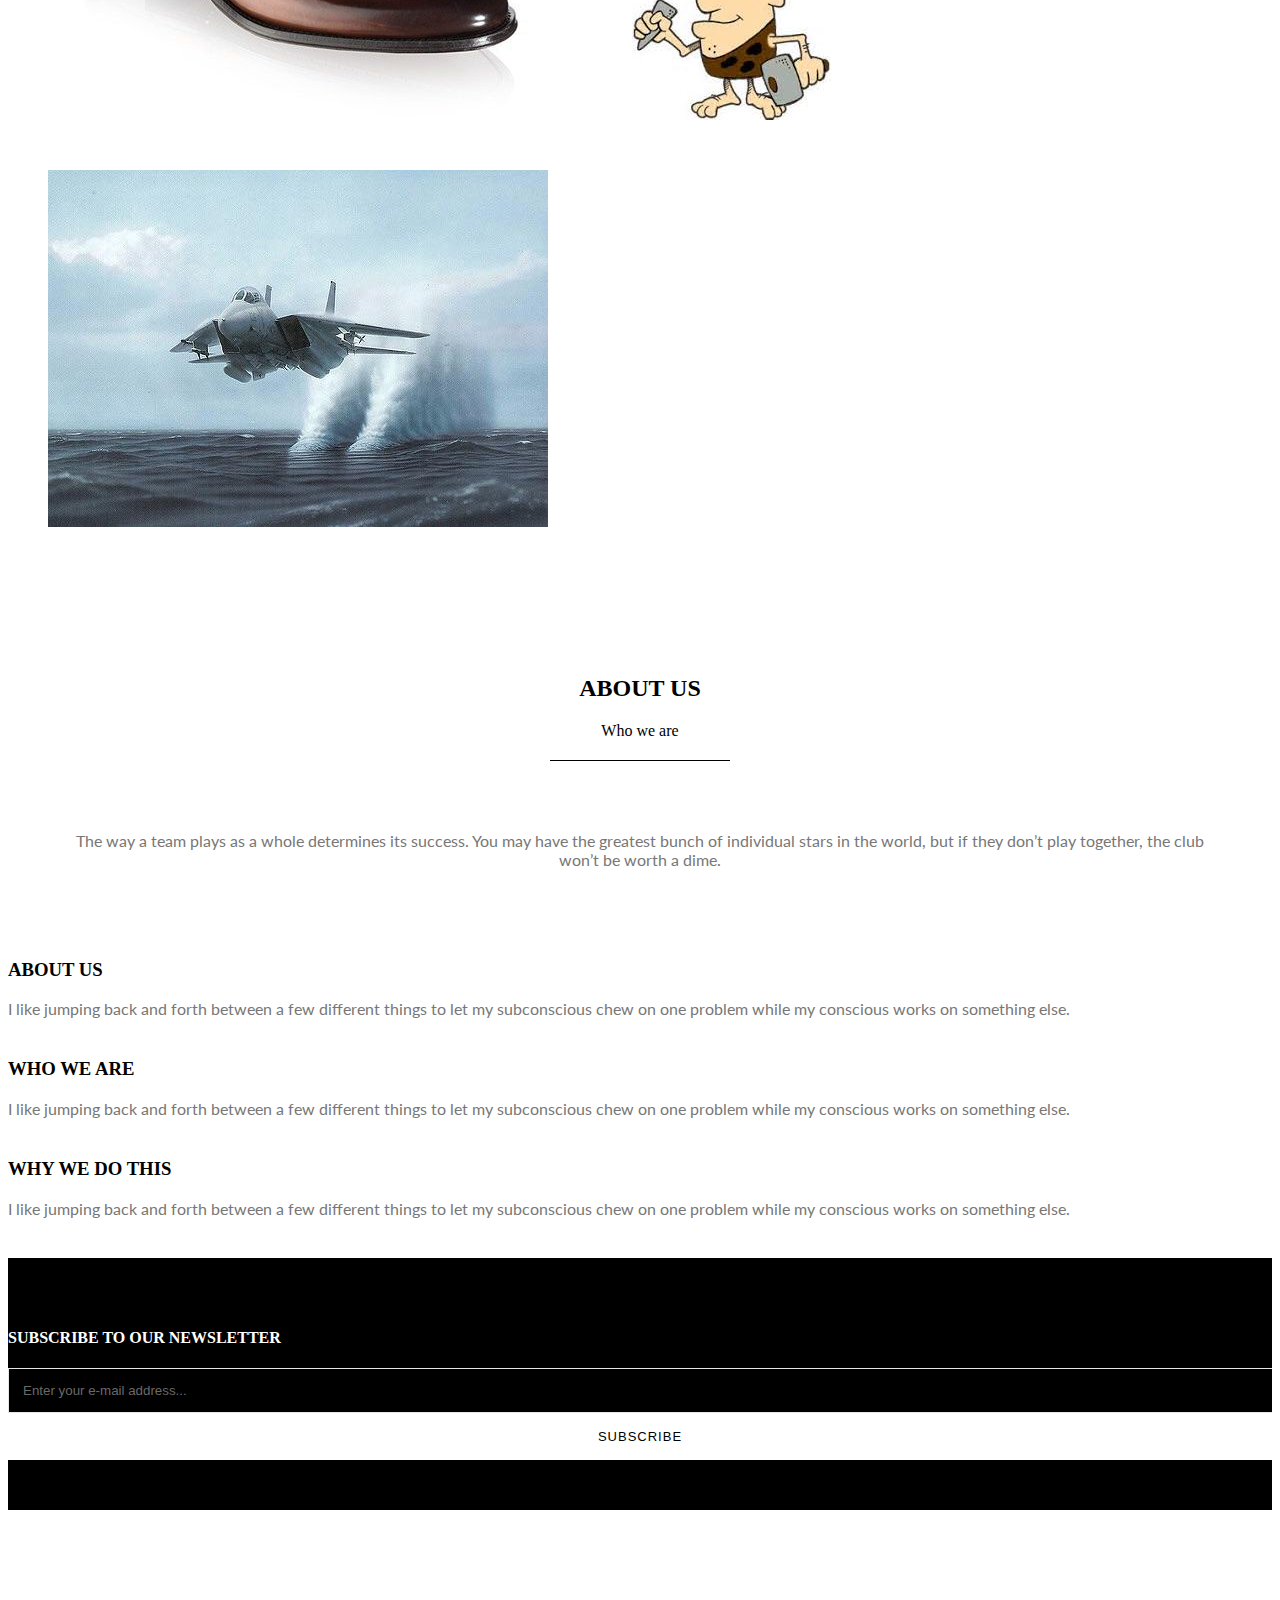
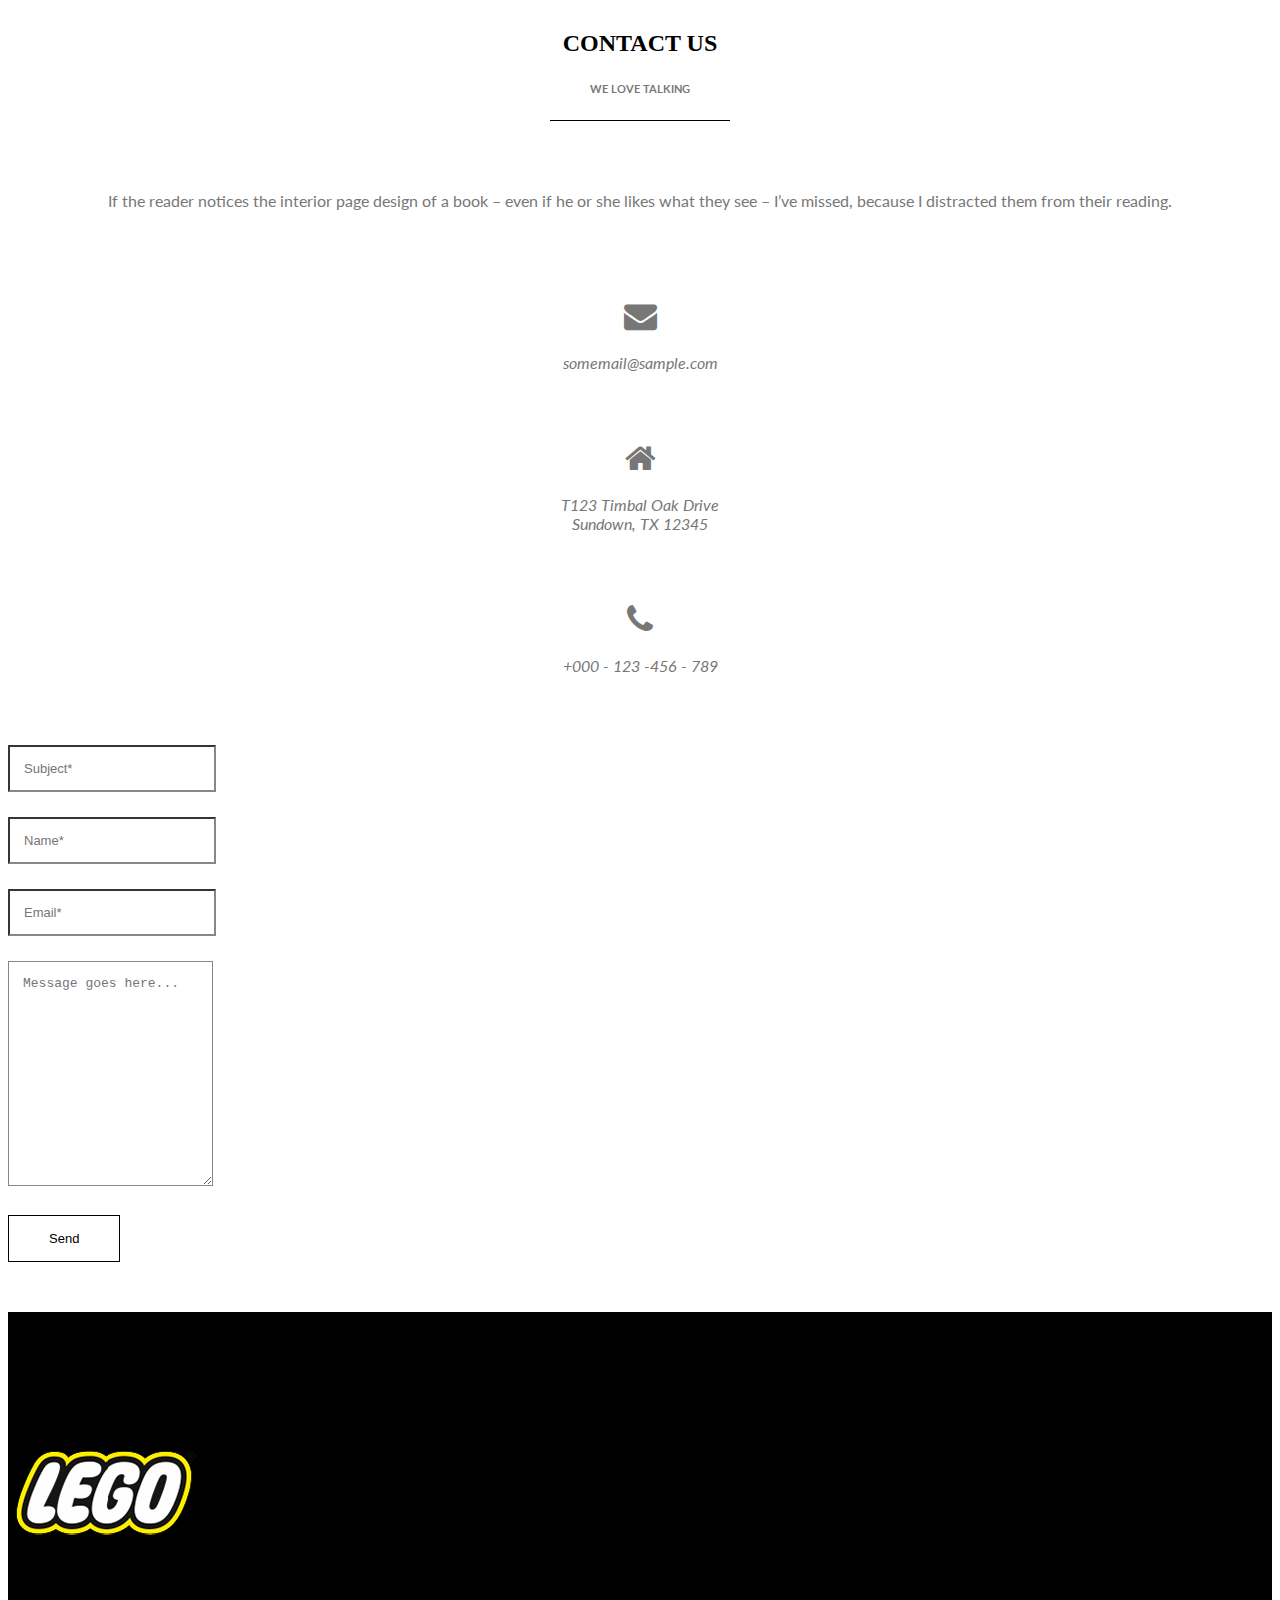
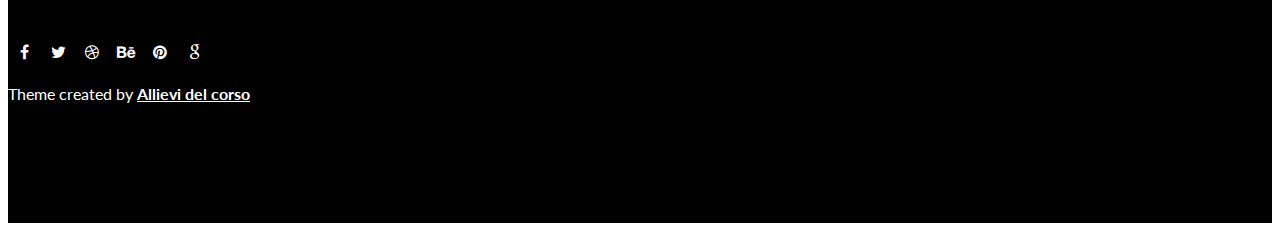
==== commit 77d39019: "Add files via upload" ====
--- a/ew_website/index.html
+++ b/ew_website/index.html
@@ -45,11 +45,11 @@
         </button>
         <div id="navbar" class="navbar-collapse collapse">
              <ul class="nav navbar-nav">
-                <li><a data-scroll href="#">Home</a></li>
+                <li><a data-scroll href="#about">Home</a></li>
                 <li><a data-scroll href="#portfolio">corso</a></li>
-                <li><a data-scroll href="#about">argomenti</a></li>
+                <li><a data-scroll href="#about2">argomenti</a></li>
                 <li><a data-scroll href="#contact">la classe</a></li>
-				<li><a data-scroll href="#contact">palermocorsi</a></li>
+				<li><a data-scroll href="#social">palermocorsi</a></li>
             </ul>
         </div>
     </div>
@@ -84,15 +84,19 @@
 </section>
 <section class="portfolio" id="portfolio">
     <div class="col-md-8 col-md-offset-2">
-        <div class="title text-center">
-            <h2>Portfolio</h2>
-            <h6>See our best work so far</h6>
-            <div class="divider divider-lg"></div>
-            <p>If the reader notices the interior page design of a book – even if he or she likes what they see – I’ve missed, because I distracted them from their reading.</p>
-        </div>
+        
     </div>
     <div class="container" id="portfolio-grid">
         <div class="row">
+					<div class="mix all devices col-md-4 col-sm-6">
+			<p>Lorem ipsum dolor sit amet, consectetur adipiscing elit. Praesent rutrum placerat lorem et viverra. Donec sit amet odio leo. Integer vehicula accumsan mattis. Aenean in mattis lacus. In sit amet convallis erat. Ut aliquam turpis eu massa mollis pulvinar. Morbi dui tellus, venenatis non tempor et, imperdiet vitae nibh. Donec.</p>
+            </div>
+			<div class="mix all devices col-md-4 col-sm-6">
+			<p>Lorem ipsum dolor sit amet, consectetur adipiscing elit. Praesent rutrum placerat lorem et viverra. Donec sit amet odio leo. Integer vehicula accumsan mattis. Aenean in mattis lacus. In sit amet convallis erat. Ut aliquam turpis eu massa mollis pulvinar. Morbi dui tellus, venenatis non tempor et, imperdiet vitae nibh. Donec.</p>
+            </div>
+			<div class="mix all devices col-md-4 col-sm-6">
+			<p>Lorem ipsum dolor sit amet, consectetur adipiscing elit. Praesent rutrum placerat lorem et viverra. Donec sit amet odio leo. Integer vehicula accumsan mattis. Aenean in mattis lacus. In sit amet convallis erat. Ut aliquam turpis eu massa mollis pulvinar. Morbi dui tellus, venenatis non tempor et, imperdiet vitae nibh. Donec.</p>
+            </div>
             <figure class="mix all devices col-md-4 col-sm-6" >
                 <img class="img-responsive" src="images/image03.jpg" alt="" />
             </figure>	
@@ -102,34 +106,10 @@
 			<figure class="mix all devices col-md-4 col-sm-6" >
                 <img class="img-responsive" src="images/image05.jpg" alt="" />
             </figure>
-			<div class="mix all devices col-md-4 col-sm-">
-			<p>Lorem ipsum dolor sit amet, consectetur adipiscing elit. Praesent rutrum placerat lorem et viverra. Donec sit amet odio leo. Integer vehicula accumsan mattis. Aenean in mattis lacus. In sit amet convallis erat. Ut aliquam turpis eu massa mollis pulvinar. Morbi dui tellus, venenatis non tempor et, imperdiet vitae nibh. Donec.</p>
-            </div>
-			<div class="mix all devices col-md-4 col-sm-">
-			<p>Lorem ipsum dolor sit amet, consectetur adipiscing elit. Praesent rutrum placerat lorem et viverra. Donec sit amet odio leo. Integer vehicula accumsan mattis. Aenean in mattis lacus. In sit amet convallis erat. Ut aliquam turpis eu massa mollis pulvinar. Morbi dui tellus, venenatis non tempor et, imperdiet vitae nibh. Donec.</p>
-            </div>
-			<div class="mix all devices col-md-4 col-sm-">
-			<p>Lorem ipsum dolor sit amet, consectetur adipiscing elit. Praesent rutrum placerat lorem et viverra. Donec sit amet odio leo. Integer vehicula accumsan mattis. Aenean in mattis lacus. In sit amet convallis erat. Ut aliquam turpis eu massa mollis pulvinar. Morbi dui tellus, venenatis non tempor et, imperdiet vitae nibh. Donec.</p>
-            </div>
-        </div>
-    </div>
-</section>
-<section id="about">
-    <div class="testimonial">
-        <div class="mask">
-            <div class="container">
-                <div class="row">
-                    <div class="col-md-8 col-md-offset-2">
-                        <div class="single-testimonial">
-                            <i class="fa fa-quote-right"></i>
-                            <p>The space between an idea and a concept is your lips. If you can’t say it out loud you can’t do it.</p>
-                            <h6>NICK LONGO </h6>
-                        </div>  
-                    </div> 
-                </div>
-            </div>
-        </div>
-    </div>
+        </div>
+    </div>
+</section>
+<section id="about2">
     <div class="container">
         <div class="row">
             <div class="col-md-8 col-md-offset-2">
@@ -138,32 +118,6 @@
                     <span>Who we are</span>
                     <div class="divider divider-lg"></div>
                     <p>The way a team plays as a whole determines its success. You may have the greatest bunch of individual stars in the world, but if they don’t play together, the club won’t be worth a dime.</p>
-                </div>
-            </div>
-        </div>
-        <div class="row team">
-            <div class="col-md-3 col-sm-6">
-                <div class="team-member">
-                    <img src="img/team/img1.jpg" class="img-responsive">
-                    <h6>Graph Berry</h6>
-                </div>
-            </div>
-            <div class="col-md-3 col-sm-6">
-                <div class="team-member">
-                    <img src="img/team/img2.jpg" class="img-responsive">
-                    <h6>Graph Berry</h6>
-                </div>
-            </div>
-            <div class="col-md-3 col-sm-6">
-                <div class="team-member">
-                    <img src="img/team/img3.jpg" class="img-responsive">
-                    <h6>Graph Berry</h6>
-                </div>
-            </div>
-            <div class="col-md-3 col-sm-6">
-                <div class="team-member">
-                    <img src="img/team/img4.jpg" class="img-responsive">
-                    <h6>Graph Berry</h6>
                 </div>
             </div>
         </div>
@@ -259,7 +213,7 @@
 </div>
 </section>
   </div>
-<footer>
+<footer id="social">
     <div class="container">
         <div class="row">
             <div class="col-md-12 text-center">
